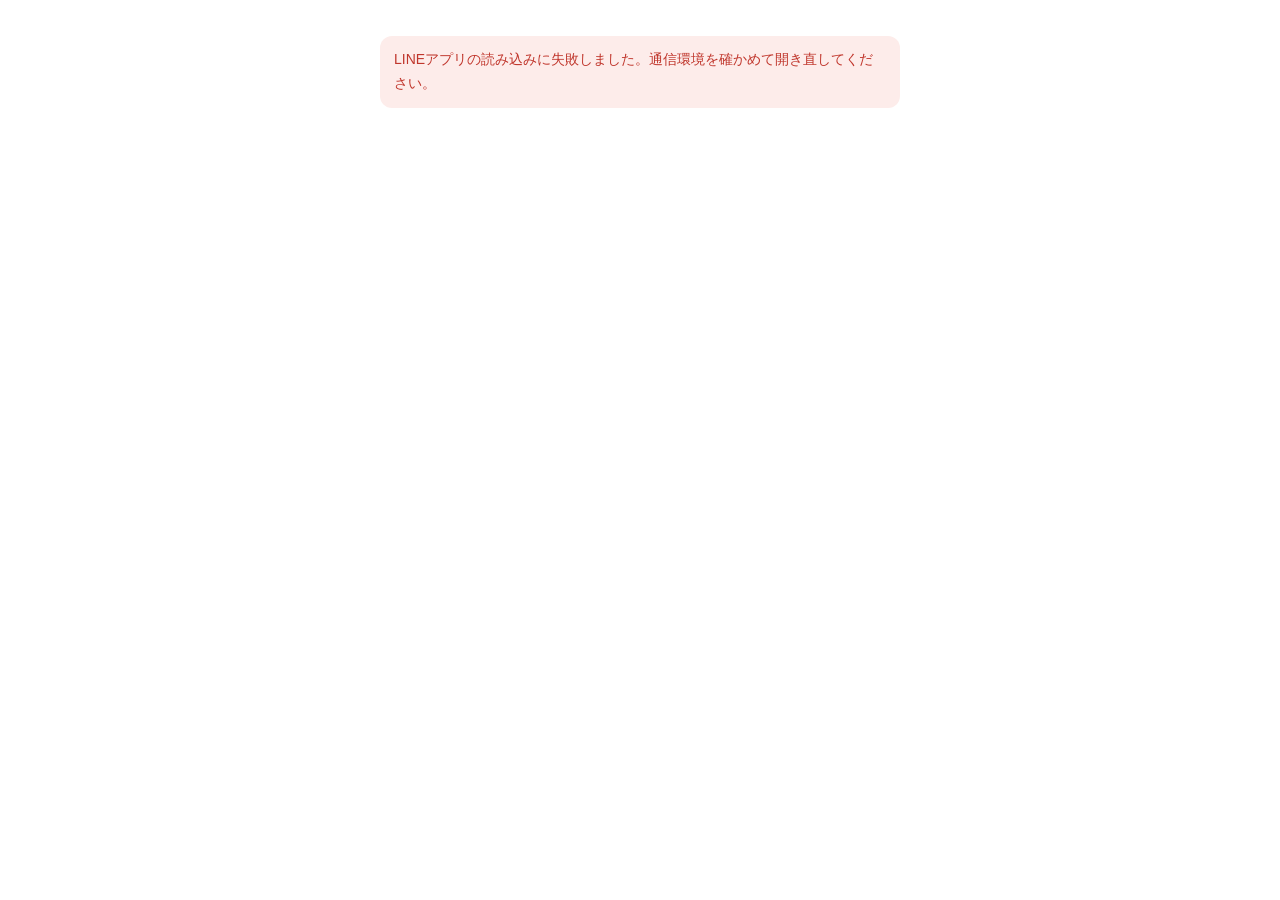
==== interview/index.html @ f0721039 "質問会の申込を「RVSS質問会（Zoom・20分）」のLP風・日時だけへ作り替え、面談フォームの冒頭文を直す 守屋 10/22「出してよい」。名称＝RVSS質問会（Zoom・20分）。入力は日時だけ（" ====
<!DOCTYPE html>
<html lang="ja">
<head>
<meta charset="utf-8">
<meta name="viewport" content="width=device-width, initial-scale=1, viewport-fit=cover">
<title>RVSS カジュアル面談の日程調整</title>
<link rel="stylesheet" href="../assets/common.css">
</head>
<body>
<div class="wrap">

  <div id="loading" class="loading">読み込んでいます…</div>
  <div id="boot-status" class="status" hidden></div>

  <div id="form-area" hidden>
    <h1>カジュアル面談の日程調整</h1>
    <p class="lead">ご都合のよい日時をお選びください。</p>

    <div class="field">
      <label for="name">氏名（ふりがな）<span class="req">必須</span></label>
      <input type="text" id="name" autocomplete="name" placeholder="やまだ たろう">
    </div>

    <div class="field">
      <label for="email">連絡先メールアドレス<span class="req">必須</span></label>
      <input type="email" id="email" autocomplete="email" inputmode="email" placeholder="example@gmail.com">
    </div>

    <div class="field">
      <label for="planDate">面談のご希望日程<span class="req">必須</span></label>
      <select id="planDate"><option value="">読み込んでいます…</option></select>
      <p class="note">面談は約30分です。オンライン（Zoom）で行います。</p>
    </div>

    <button id="submit" type="button">この日程で予約する</button>
    <div id="status" class="status" hidden></div>
  </div>

  <div id="done" class="done" hidden>
    <h2>カジュアル面談の<br>ご予約を受け付けました</h2>
    <p id="done-when"></p>
    <!-- ★2026-09-25 守屋＝申込が終わったら「カレンダー追加」と「Zoom」の2つのリンクを出す（合説の申込後と同じ形）。
         Zoom の URL は公開リポジトリに置かず、日程と一緒に GAS（doGet kind=面接 の zoom）から受け取る。
         取れなかったときはボタンごと出さず、下の一文で LINE の案内に寄せる（押せないボタンを見せない）。 -->
    <div class="done-links">
      <a id="cal-link" href="#" hidden>📅 Googleカレンダーに追加する<small>日時とZoomのURLが予定に入ります</small></a>
      <a id="zoom-link" href="#" hidden>💻 当日のZoomを開く<small>時間になったらここから入ってください</small></a>
    </div>
    <p id="done-note">当日のZoomリンクは、前日までにLINEでお送りします。<br>このページは閉じていただいて大丈夫です。</p>
  </div>

</div>

<script src="https://static.line-scdn.net/liff/edge/2/sdk.js"></script>
<!-- ★2026-09-29 情シス（井上さん）の訪問計測。#335 スレッドの手順どおり（watch の rvss-ondemand-visits と同じ型）。
     認証後のページ訪問を LINE userID で記録する。失敗しても申込・予約は止まらない。
     ★LINE のアクセストークンを情シスのサーバーへ渡すスクリプトなので、9/29 に中身を読んだ版に固定する（integrity）。
       情シスがスクリプトを更新したら、ここのハッシュを差し替えるまで計測だけ止まる（申込・予約は止まらない）。 -->
<script src="https://rvss-dx-ten.vercel.app/integrations/rvss-action-visits.js"
        integrity="sha384-bF87t8MAX1DVifpxK9/TfKPG757JY76E6FULbuWdrgOYCKdz3I5kXpXhimiy4AQ9"
        crossorigin="anonymous"></script>
<script src="../config.js?v=20261018.1"></script>
<script src="../assets/liff-common.js?v=20261018.1"></script>
<script src="../assets/journey-analytics.js?v=20261013.4"></script>
<script>
(function () {
  'use strict';
  var profile = null, src = 'unknown', sending = false;
  var journey = window.RVSSJourney ? window.RVSSJourney.create('interview') : { record: function () {}, identify: function () {}, state: function () {}, flush: function () {}, context: function () { return {}; }, id: function () { return ''; }, source: RVSS.readSrc };
  function inputState() {
    var name = document.getElementById('name').value.trim();
    var email = document.getElementById('email').value.trim();
    return { nameFilled: !!name, emailState: !email ? 'empty' : /^[^\s@]+@[^\s@]+\.[^\s@]+$/.test(email) ? 'valid' : 'invalid',
      dateFilled: !!document.getElementById('planDate').value, slot: document.getElementById('planDate').value };
  }
  ['name', 'email', 'planDate'].forEach(function (field) {
    var el = document.getElementById(field);
    el.addEventListener('focus', function () { journey.record('field_focus', Object.assign({ stage: 'input', field: field }, inputState())); });
    ['change', 'blur'].forEach(function (event) { el.addEventListener(event, function () {
      var state = inputState(); journey.state(state); journey.record('field_state', Object.assign({ stage: 'input', field: field }, state));
    }); });
  });

  /* ---------- REAL ROOKIES 当日の QR から開いたときだけ、題名と冒頭の文を変える（2026-09-29 守屋・Adness efab10d9） ----------
     QR＝https://liff.line.me/2011618269-t2d8nrIF?src=rr1017 。枠・入力項目・完了画面・予約の処理は通常と同じ（枠を二重に持たない）。
     公式LINE の一斉配信には載せない（当日の1on1で一緒に入力する動線だけ）。 */
  var entrySrc = journey.source();
  if (/^rr1017/i.test(entrySrc)) {
    document.title = 'RVSS REAL ROOKIES 参加者の方へ｜面談のご予約';
    document.querySelector('#form-area h1').textContent = 'REAL ROOKIES 参加者の方へ｜面談のご予約';
    document.querySelector('#form-area .lead').innerHTML = '本日の1on1の続きを、担当者との面談でお話しします。<br>この場で日程をお選びください。';
  }

  /* ---------- 情シスの訪問計測（2026-09-29） ----------
     認証（liff.init）より前に作る＝ログイン画面へ飛ぶ前の ?src= を保持するため。 */
  var rvssVisitTracker = null;
  try {
    rvssVisitTracker = window.RVSSActionVisits.createTracker({
      endpoint: 'https://rvss-dx-ten.vercel.app/api/liff/visit',
      formType: 'casual_meeting'
    });
  } catch (_) {
    console.warn('RVSS訪問計測を初期化できませんでした');
  }
  RVSS.boot({
    liffKey: 'interview',
    analytics: journey,
    entrySrc: entrySrc,
    // 外部ブラウザの初回ログインは、戻り先未指定だとsrcが消える。
    // 許可済みのsrcだけを同じ予約ページへ引き継ぐ。認証情報はURLへ転記しない。
    loginRedirectUri: window.location.origin + window.location.pathname + '?src=' + encodeURIComponent(entrySrc),
    onReady: function (p, s) {
      profile = p; src = s;
      journey.identify(p);
      // 認証・プロフィール取得の直後に訪問を記録（情シスの訪問計測・画面表示や申込を待たせない）
      if (rvssVisitTracker) {
        rvssVisitTracker.record(window.liff)
          .then(function (result) {
            if (!result.ok) console.warn('RVSS訪問計測に失敗しました', result.status);
          })
          .catch(function () { console.warn('RVSS訪問計測に失敗しました'); });
      }
      RVSS.show('form-area');
      var initialState = inputState(); journey.state(initialState);
      journey.record('form_visible', Object.assign({ stage: 'form', result: 'visible' }, initialState));
      // ★2026-09-26｜予約ページを開いたことを視聴ログへ残す（「開いたのに予約しなかった」を数えるため）。落ちても予約は止めない。
      if (p && p.userId) {
        RVSS.postToGas({ kind: 'watch', event: 'form', pct: '', src: s, lineUserId: p.userId,
          lineDisplayName: p.displayName || '', email: '' }).catch(function () {});
      }
      // 日程は「予定」タブの種別＝面接 を読む（2026-09-25 Daichi：画面上の呼び方は「カジュアル面談」、枠は面接のまま）
      journey.record('schedule_start', { stage: 'schedule' });
      RVSS.fillDates(document.getElementById('planDate'), '面接')
        .then(function (n) {
          journey.record(n ? 'schedule_ready' : 'schedule_empty', { stage: 'schedule', count: n,
            slotOptions: (RVSS.lastSchedule.items || []).map(function (x) { return x.value; }), scheduleVersion: RVSS.lastSchedule.updatedAt || '' });
          if (!n) {
            RVSS.setStatus('いま予約できる枠がありません。お手数ですがLINEでご連絡ください。', 'err');
            document.getElementById('submit').disabled = true;
          }
        })
        .catch(function () {
          journey.record('schedule_error', { stage: 'schedule', result: 'load_failed' });
          RVSS.setStatus('日程の読み込みに失敗しました。開き直すか、LINEでご連絡ください。', 'err');
          document.getElementById('submit').disabled = true;
        });
    }
  });

  /* 完了画面の2つのリンク。選んだ枠（"9/28(月) 22:00〜23:00"＋date=2026-09-28）から日本時間で予定を組む。 */
  function showDoneLinks(planDate) {
    var sch = RVSS.lastSchedule || {};
    var item = (sch.items || []).filter(function (x) { return x.value === planDate; })[0];
    var zoom = /^https:\/\/[a-z0-9.-]*zoom\.us\//i.test(sch.zoom || '') ? sch.zoom : '';
    document.getElementById('done-when').textContent = planDate + '（オンライン・Zoom）';
    var m = item && item.date && /(\d{1,2}):(\d{2})\s*[〜~～-]\s*(\d{1,2}):(\d{2})/.exec(item.label || item.value);
    if (m) {
      var ymd = item.date.replace(/-/g, '');
      var hm = function (h, mi) { return ('0' + h).slice(-2) + mi + '00'; };
      var cal = 'https://calendar.google.com/calendar/render?action=TEMPLATE'
        + '&text=' + encodeURIComponent('RVSS カジュアル面談')
        + '&dates=' + ymd + 'T' + hm(m[1], m[2]) + '/' + ymd + 'T' + hm(m[3], m[4])
        + '&ctz=Asia%2FTokyo'
        + '&details=' + encodeURIComponent('RVSSのメンバーとオンラインで話すカジュアル面談です。' + (zoom ? '\nZoom: ' + zoom : ''))
        + (zoom ? '&location=' + encodeURIComponent(zoom) : '');
      linkOut('cal-link', cal);
    }
    if (zoom) {
      linkOut('zoom-link', zoom);
      document.getElementById('done-note').innerHTML = '当日は上のZoomから入ってください。<br>このページは閉じていただいて大丈夫です。';
    }
  }
  // LINE の中のブラウザではなく、端末の既定ブラウザ（Zoom はアプリ）で開く
  function linkOut(id, url) {
    var a = document.getElementById(id);
    a.href = url; a.target = '_blank'; a.rel = 'noopener'; a.hidden = false;
    a.addEventListener('click', function (e) {
      if (window.liff && liff.isInClient && liff.isInClient()) { e.preventDefault(); liff.openWindow({ url: url, external: true }); }
    });
  }

  document.getElementById('submit').addEventListener('click', function () {
    if (sending) return;
    var name = document.getElementById('name').value.trim();
    var email = document.getElementById('email').value.trim();
    var planDate = document.getElementById('planDate').value;
    var state = inputState();
    journey.state(state); journey.record('submit_click', Object.assign({ stage: 'submit' }, state));

    if (!name) { journey.record('validation_error', Object.assign({ stage: 'input', field: 'name', result: 'required' }, state)); return RVSS.setStatus('氏名（ふりがな）を入力してください。', 'err'); }
    if (!/^[^\s@]+@[^\s@]+\.[^\s@]+$/.test(email)) { journey.record('validation_error', Object.assign({ stage: 'input', field: 'email', result: !email ? 'required' : 'format' }, state)); return RVSS.setStatus('メールアドレスの形式をご確認ください。', 'err'); }
    if (!planDate) { journey.record('validation_error', Object.assign({ stage: 'input', field: 'planDate', result: 'required' }, state)); return RVSS.setStatus('ご希望の日程を選んでください。', 'err'); }

    sending = true;
    var btn = document.getElementById('submit');
    btn.disabled = true; btn.textContent = '送信しています…';
    RVSS.setStatus('送信しています…', '');
    var attemptId = journey.id();
    journey.record('submit_attempt', Object.assign({ stage: 'submit', attemptId: attemptId }, state));

    RVSS.postToGas({
      kind: 'interview',
      name: name,
      email: email,
      interviewDate: planDate,
      planDate: planDate,
      src: src,
      lineUserId: (profile && profile.userId) || '',
      lineDisplayName: (profile && profile.displayName) || '',
      journeyContext: JSON.stringify(journey.context()),
      journeyAttemptId: attemptId
    }).then(function () {
      journey.record('transport_response', { stage: 'response', result: 'unconfirmed', attemptId: attemptId });
      RVSS.hide('form-area');
      showDoneLinks(planDate);
      RVSS.show('done');
      journey.record('confirmation_visible', { stage: 'response', result: 'unconfirmed', attemptId: attemptId });
    }).catch(function () {
      journey.record('transport_error', { stage: 'submit', result: 'no_response', attemptId: attemptId });
      sending = false;
      btn.disabled = false; btn.textContent = 'もう一度送る';
      RVSS.setStatus('送信を確認できませんでした。もう一度お試しください。それでも進まない場合はLINEでお知らせください。', 'err');
    });
  });
})();
</script>
</body>
</html>
---- assets/common.css ----
:root {
  --fg: #1c1c1e;
  --fg-sub: #6b6b70;
  --bg: #ffffff;
  --line: #e3e3e6;
  --accent: #06c755;      /* LINE グリーン */
  --accent-press: #05a648;
  --err: #c0362c;
  --ok: #1a7f37;
  --radius: 12px;
}

* { box-sizing: border-box; }

body {
  margin: 0;
  padding: 20px 18px 48px;
  font-family: -apple-system, BlinkMacSystemFont, "Hiragino Sans", "Noto Sans JP", sans-serif;
  font-size: 16px;              /* ★16px 未満にしない。iOS が入力時に画面を拡大する */
  line-height: 1.7;
  color: var(--fg);
  background: var(--bg);
  -webkit-text-size-adjust: 100%;
}

.wrap { max-width: 520px; margin: 0 auto; }

h1 {
  font-size: 20px;
  line-height: 1.5;
  margin: 0 0 6px;
}

.lead {
  margin: 0 0 22px;
  color: var(--fg-sub);
  font-size: 14px;
}

.field { margin-bottom: 18px; }

label {
  display: block;
  font-size: 14px;
  font-weight: 600;
  margin-bottom: 6px;
}

label .req {
  color: var(--err);
  font-weight: 400;
  margin-left: 4px;
  font-size: 12px;
}

input[type="text"],
input[type="email"],
input[type="tel"],
select,
textarea {
  width: 100%;
  padding: 12px 13px;
  font-size: 16px;
  font-family: inherit;
  color: var(--fg);
  background: #fff;
  border: 1px solid var(--line);
  border-radius: var(--radius);
  appearance: none;
}

select {
  background-image: url("data:image/svg+xml;utf8,<svg xmlns='http://www.w3.org/2000/svg' width='12' height='8'><path d='M1 1l5 5 5-5' fill='none' stroke='%236b6b70' stroke-width='1.6'/></svg>");
  background-repeat: no-repeat;
  background-position: right 14px center;
  padding-right: 36px;
}

input:focus, select:focus, textarea:focus {
  outline: none;
  border-color: var(--accent);
  box-shadow: 0 0 0 3px rgba(6, 199, 85, .15);
}

textarea { min-height: 96px; resize: vertical; }

button {
  width: 100%;
  padding: 15px;
  font-size: 16px;
  font-weight: 700;
  font-family: inherit;
  color: #fff;
  background: var(--accent);
  border: none;
  border-radius: var(--radius);
  cursor: pointer;
}
button:active { background: var(--accent-press); }
button[disabled] { background: #b9bcc0; cursor: default; }

.status {
  margin: 16px 0 0;
  padding: 12px 14px;
  border-radius: var(--radius);
  font-size: 14px;
  background: #f2f3f5;
}
.status.err { background: #fdecea; color: var(--err); }
.status.ok  { background: #e8f5ec; color: var(--ok); }

.done { text-align: center; padding: 40px 0; }
.done h2 { font-size: 19px; margin: 0 0 10px; }
.done p { color: var(--fg-sub); font-size: 14px; margin: 0; }

.loading { text-align: center; color: var(--fg-sub); padding: 48px 0; font-size: 14px; }

.note {
  font-size: 12.5px;
  color: var(--fg-sub);
  margin-top: 6px;
  line-height: 1.6;
}

/* 視聴ページ */
.player {
  position: relative;
  width: 100%;
  aspect-ratio: 16 / 9;
  background: #000;
  border-radius: var(--radius);
  overflow: hidden;
  margin-bottom: 16px;
}
.player iframe { position: absolute; inset: 0; width: 100%; height: 100%; border: 0; }

.countdown {
  display: flex;
  align-items: baseline;
  gap: 8px;
  padding: 12px 14px;
  border: 1px solid var(--line);
  border-radius: var(--radius);
  margin-bottom: 18px;
}
.countdown .label { font-size: 13px; color: var(--fg-sub); }
.countdown .value { font-size: 20px; font-weight: 700; font-variant-numeric: tabular-nums; }
.countdown.expired .value { color: var(--err); }

.bar { height: 6px; background: #edeef0; border-radius: 999px; overflow: hidden; margin-bottom: 6px; }
.bar > i { display: block; height: 100%; width: 0; background: var(--accent); transition: width .3s; }

/* 同意チェック（土曜定例の顔出し必須など） */
.agree {
  display: flex;
  align-items: flex-start;
  gap: 10px;
  padding: 14px;
  border: 1px solid var(--line);
  border-radius: var(--radius);
  margin-bottom: 18px;
  cursor: pointer;
}
.agree input[type="checkbox"] {
  width: 20px; height: 20px; margin: 1px 0 0;
  flex: 0 0 auto; accent-color: var(--accent);
}
.agree span { font-size: 14px; line-height: 1.6; }
.agree.on { border-color: var(--accent); background: #f2fbf5; }

/* 完了画面に出すリンク（Zoom・カレンダー） */
.done-links { margin-top: 24px; text-align: left; }
.done-links a {
  display: block;
  padding: 13px 14px;
  border: 1px solid var(--line);
  border-radius: var(--radius);
  margin-bottom: 10px;
  color: var(--fg);
  text-decoration: none;
  font-size: 14.5px;
}
.done-links a small { display: block; color: var(--fg-sub); font-size: 12.5px; margin-top: 3px; }

[hidden] { display: none !important; }

/* ============================================================
 * イベント申込（REAL ROOKIES 10/17）
 *   ★ヘッダー画像はリーフレットそのもの。何のイベントかを文字で読ませる前に見せる。
 * ========================================================== */
.hero {
  /* body の padding（20px 18px）を打ち消して、画像だけ画面の端まで出す */
  margin: -20px -18px 18px;
}
.hero img { display: block; width: 100%; height: auto; }

.info {
  border: 1px solid var(--line);
  border-radius: var(--radius);
  padding: 14px 15px;
  margin: 0 0 22px;
  font-size: 14px;
}
.info dl { margin: 0; display: grid; grid-template-columns: auto 1fr; gap: 7px 12px; }
.info dt { color: var(--fg-sub); font-size: 13px; white-space: nowrap; }
.info dd { margin: 0; }
.info .info-note { margin: 10px 0 0; font-size: 12.5px; color: var(--fg-sub); line-height: 1.6; }

/* 分岐で出す項目（紹介者名）。出入りが分かるように左に線を出す。 */
.branch {
  border-left: 3px solid var(--accent);
  padding-left: 12px;
  margin-left: 1px;
}
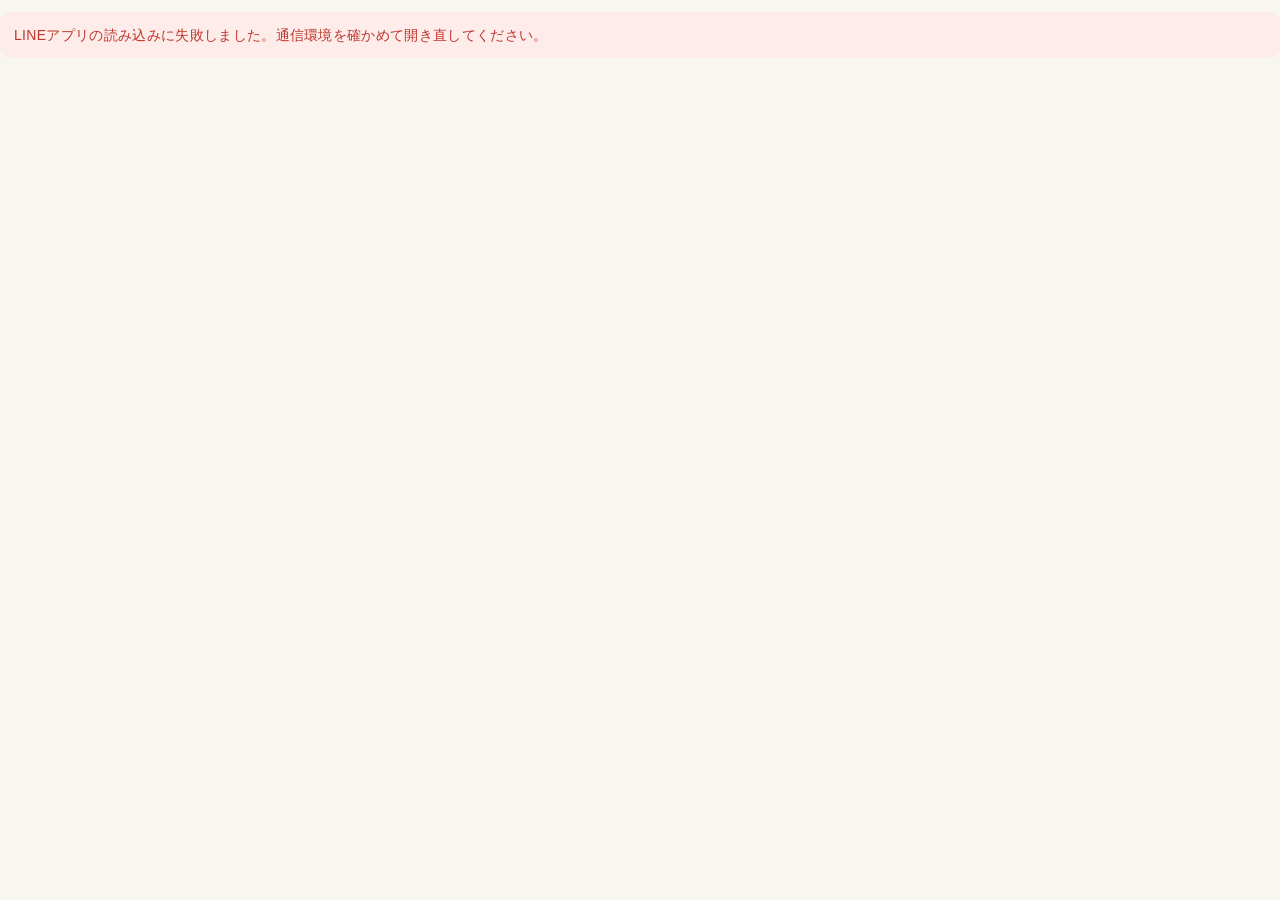
==== commit a9044156: "面談ページ（/interview/）をLP風に作り直す：写真・誰向けか・Zoom約30分・面談までの流れ・よくある質問・予約フォーム・紹介動画の入口。見た目は視聴ページの lp.css を共用し、文は" ====
--- a/interview/index.html
+++ b/interview/index.html
@@ -3,50 +3,126 @@
 <head>
 <meta charset="utf-8">
 <meta name="viewport" content="width=device-width, initial-scale=1, viewport-fit=cover">
-<title>RVSS カジュアル面談の日程調整</title>
+<title>RVSS カジュアル面談の予約</title>
 <link rel="stylesheet" href="../assets/common.css">
+<!-- ★2026-10-25 LP化（守屋さん 10/24「面談フォームだけ寂しいのでLP風に」・構成B＝動画は下、視聴ページから来た人には出さない・Adness f1faaa62）。
+     見た目は視聴ページの lp.css をそのまま使う（2つのページの色・ボタン・流れ・よくある質問をそろえる）。文は視聴ページで確かめ済みのものだけ。 -->
+<link rel="stylesheet" href="../watch/lp.css?v=20261025.1">
+<style>
+body{padding:0}
+.gk-hero{padding:0 0 28px}
+.gk-photo{aspect-ratio:16/10;overflow:hidden}
+.gk-photo img{object-position:50% 45%}
+.gk-hero h1{margin:0;font-size:clamp(26px,8vw,32px);line-height:1.38;font-weight:800;letter-spacing:.01em}
+.gk-book{padding:32px var(--pad) 36px;scroll-margin-top:12px}
+.gk-book h2,.gk-video h2{margin:0 0 16px;font-size:clamp(21px,6.4vw,25px);line-height:1.5;font-weight:800}
+.gk-book .field{margin-bottom:18px}
+.gk-book label{font-size:15px;font-weight:700}
+.gk-book input,.gk-book select{background:#fff;border-color:var(--line);font-size:16px}
+#submit{display:block;width:100%;min-height:60px;margin-top:8px;border:0;border-radius:999px;background:var(--action);color:#fff;font-size:18px;font-weight:800;letter-spacing:.04em;box-shadow:0 4px 0 var(--action-shadow)}
+#submit:active{transform:translateY(3px);box-shadow:0 1px 0 var(--action-shadow)}
+#submit:disabled{opacity:.6}
+.gk-video{padding:32px var(--pad) 36px;border-top:1px solid var(--line)}
+.gk-video p:not(.kicker){margin:0 0 14px;font-size:15px;line-height:1.8;color:var(--sub)}
+.gk-video .player{display:block}
+.gk-video .btn-secondary{margin-top:14px}
+.foot{padding-bottom:40px}
+.faq .sub-link{display:inline-block;margin-top:6px;font-weight:700;text-decoration:underline}
+.done{padding:40px var(--pad)}
+.loading{padding:40px var(--pad)}
+</style>
 </head>
 <body>
-<div class="wrap">
+<div class="wrap" style="max-width:none">
 
   <div id="loading" class="loading">読み込んでいます…</div>
   <div id="boot-status" class="status" hidden></div>
 
   <div id="form-area" hidden>
-    <h1>カジュアル面談の日程調整</h1>
-    <p class="lead">ご都合のよい日時をお選びください。</p>
-
-    <div class="field">
-      <label for="name">氏名（ふりがな）<span class="req">必須</span></label>
-      <input type="text" id="name" autocomplete="name" placeholder="やまだ たろう">
-    </div>
-
-    <div class="field">
-      <label for="email">連絡先メールアドレス<span class="req">必須</span></label>
-      <input type="email" id="email" autocomplete="email" inputmode="email" placeholder="example@gmail.com">
-    </div>
-
-    <div class="field">
-      <label for="planDate">面談のご希望日程<span class="req">必須</span></label>
-      <select id="planDate"><option value="">読み込んでいます…</option></select>
-      <p class="note">面談は約30分です。オンライン（Zoom）で行います。</p>
-    </div>
-
-    <button id="submit" type="button">この日程で予約する</button>
-    <div id="status" class="status" hidden></div>
+    <header class="top"><img class="logo-img" src="../watch/lp/rvss-logo.png" alt="REAL VALUE STUDENTS" width="128" height="64"></header>
+    <main>
+      <!-- 1画面目：誰向けか・何をするか・時間と形式・予約ボタン（下のフォームへ） -->
+      <section class="gk-hero" aria-labelledby="title">
+        <figure class="gk-photo"><img src="../watch/lp/discuss.jpg" alt="スクリーンを見ながら話し合うRVSSのメンバー"></figure>
+        <div class="hero-copy">
+          <p class="kicker">入会を希望する方へ</p>
+          <h1 id="title"><span class="ph">カジュアル面談の</span><span class="ph">予約</span></h1>
+        </div>
+        <div class="hero-body">
+          <p class="lead" id="lead"><span class="ph">これまで取り組んできたことや、</span><span class="ph">RVSSでやってみたいことを</span><span class="ph">伺います。</span></p>
+          <ul class="facts"><li>Zoom・約30分</li><li>ZoomのURLはLINEで届きます</li></ul>
+          <div class="cta-group">
+            <a class="btn-primary" href="#book" data-jump="hero"><span>日時を選ぶ</span><span class="arrow" aria-hidden="true">↓</span></a>
+          </div>
+        </div>
+      </section>
+
+      <!-- 予約から当日まで（視聴ページの面談の案内と同じ3段） -->
+      <section class="interview" aria-labelledby="flow-title">
+        <p class="kicker">予約から当日まで</p>
+        <h2 id="flow-title">面談までの流れ</h2>
+        <ol class="flow" aria-label="面談までの流れ">
+          <li><span class="step">1</span><div><b>日時を選んで予約</b><span class="ph">このページの下で、</span><span class="ph">お名前・メール・日時を</span><span class="ph">入れるだけです。</span></div></li>
+          <li><span class="step">2</span><div><b>LINEで確認が届く</b><span class="ph">ZoomのURLも届きます。</span><span class="ph">前日と当日にも</span><span class="ph">お知らせします。</span></div></li>
+          <li><span class="step">3</span><div><b>当日、Zoomで約30分</b><span class="ph">時間になったら、</span><span class="ph">届いたリンクから</span><span class="ph">入ってください。</span></div></li>
+        </ol>
+      </section>
+
+      <!-- よくある質問：予約の直前に、事実で不安を外す（視聴ページと同じ答え） -->
+      <section class="faq" aria-labelledby="faq-title">
+        <p class="kicker">よくある質問</p>
+        <h2 id="faq-title">予約する前に</h2>
+        <details class="gk-not-watched"><summary><span class="ph">動画を見ていなくても</span><span class="ph">予約できますか？</span></summary><p><span class="ph">はい。</span><span class="ph">このページから予約できます。</span><span class="ph">RVSSの活動を約6分にまとめた動画は、</span><span class="ph">このページのいちばん下から見られます。</span></p></details>
+        <details><summary><span class="ph">予約したあとは、</span><span class="ph">どうなりますか？</span></summary><p><span class="ph">LINEで確認のメッセージが届き、</span><span class="ph">ZoomのURLも</span><span class="ph">そこでお送りします。</span><span class="ph">前日と当日にも</span><span class="ph">LINEでお知らせします。</span></p></details>
+        <details><summary>都合が悪くなったときは？</summary><p><span class="ph">届いたLINEに</span><span class="ph">返信してください。</span></p></details>
+        <details><summary><span class="ph">カジュアル面談と</span><span class="ph">RVSS質問会の違いは？</span></summary><p><span class="ph">カジュアル面談は、</span><span class="ph">入会を希望する方向けの</span><span class="ph">Zoomで約30分の場です。</span><span class="ph">RVSS質問会は、</span><span class="ph">入会を迷っている方向けの</span><span class="ph">20分の場。</span><br><span class="ph">活動の内容や雰囲気を</span><span class="ph">質問できて、</span><span class="ph">申込は日時を選ぶだけです。</span><br><a class="sub-link" href="#" data-kouryu="faq">RVSS質問会の日時を選ぶ</a></p></details>
+      </section>
+
+      <!-- 予約フォーム（項目は今までどおり3つ。id は変えない＝記録と送信の処理がそのまま動く） -->
+      <section class="gk-book" id="book" aria-labelledby="book-title">
+        <p class="kicker">予約</p>
+        <h2 id="book-title">日時を選んで予約</h2>
+        <div class="field">
+          <label for="name">氏名（ふりがな）<span class="req">必須</span></label>
+          <input type="text" id="name" autocomplete="name" placeholder="やまだ たろう">
+        </div>
+        <div class="field">
+          <label for="email">連絡先メールアドレス<span class="req">必須</span></label>
+          <input type="email" id="email" autocomplete="email" inputmode="email" placeholder="example@gmail.com">
+        </div>
+        <div class="field">
+          <label for="planDate">面談のご希望日程<span class="req">必須</span></label>
+          <select id="planDate"><option value="">読み込んでいます…</option></select>
+          <p class="note">面談は約30分です。オンライン（Zoom）で行います。</p>
+        </div>
+        <button id="submit" type="button">この日程で予約する</button>
+        <div id="status" class="status" hidden></div>
+      </section>
+
+      <!-- 動画はいちばん下。視聴ページのボタンから来た人（via=od）には出さない（もう見ている） -->
+      <section class="gk-video gk-not-watched" aria-labelledby="video-title">
+        <p class="kicker">予約の前に見たい方へ</p>
+        <h2 id="video-title">RVSSの紹介動画（約6分）</h2>
+        <p><span class="ph">どんな団体で、</span><span class="ph">どんな活動をしているかを</span><span class="ph">まとめた動画です。</span></p>
+        <a class="player facade" href="#" data-watch="poster" aria-label="紹介動画を見る"><img class="poster" src="../watch/lp/video-poster.jpg" alt="紹介動画の一場面。活動写真が並んでいる" loading="lazy"><span class="play-btn" aria-hidden="true"><span class="tri"></span></span><span class="play-label">約6分</span></a>
+        <a class="btn-secondary" href="#" data-watch="button"><span>動画を見る</span><span class="arrow" aria-hidden="true">→</span></a>
+      </section>
+
+      <footer class="foot"><img class="logo-img" src="../watch/lp/rvss-logo.png" alt="REAL VALUE STUDENTS" width="128" height="64"></footer>
+    </main>
   </div>
 
   <div id="done" class="done" hidden>
     <h2>カジュアル面談の<br>ご予約を受け付けました</h2>
     <p id="done-when"></p>
     <!-- ★2026-09-25 守屋＝申込が終わったら「カレンダー追加」と「Zoom」の2つのリンクを出す（合説の申込後と同じ形）。
-         Zoom の URL は公開リポジトリに置かず、日程と一緒に GAS（doGet kind=面接 の zoom）から受け取る。
-         取れなかったときはボタンごと出さず、下の一文で LINE の案内に寄せる（押せないボタンを見せない）。 -->
+         ★2026-10-24 セキュリティ点検①｜GAS は Zoom を返さなくなった（日程の窓口は誰でも呼べるため）。
+         Zoom は予約直後の確認LINEで本人にだけ届く。Zoom のボタンは出ず、下の一文で LINE の案内に寄せる。 -->
     <div class="done-links">
-      <a id="cal-link" href="#" hidden>📅 Googleカレンダーに追加する<small>日時とZoomのURLが予定に入ります</small></a>
+      <a id="cal-link" href="#" hidden>📅 Googleカレンダーに追加する<small>日時が予定に入ります</small></a>
       <a id="zoom-link" href="#" hidden>💻 当日のZoomを開く<small>時間になったらここから入ってください</small></a>
     </div>
-    <p id="done-note">当日のZoomリンクは、前日までにLINEでお送りします。<br>このページは閉じていただいて大丈夫です。</p>
+    <p id="done-note">ZoomのURLは、このあとLINEでお送りします。<br>このページは閉じていただいて大丈夫です。</p>
   </div>
 
 </div>
@@ -60,7 +136,7 @@
         integrity="sha384-bF87t8MAX1DVifpxK9/TfKPG757JY76E6FULbuWdrgOYCKdz3I5kXpXhimiy4AQ9"
         crossorigin="anonymous"></script>
 <script src="../config.js?v=20261018.1"></script>
-<script src="../assets/liff-common.js?v=20261018.1"></script>
+<script src="../assets/liff-common.js?v=20261024.1"></script>
 <script src="../assets/journey-analytics.js?v=20261013.4"></script>
 <script>
 (function () {
@@ -91,6 +167,34 @@
     document.querySelector('#form-area .lead').innerHTML = '本日の1on1の続きを、担当者との面談でお話しします。<br>この場で日程をお選びください。';
   }
 
+  /* ---------- 2026-10-25 LP化：視聴ページのボタンから来た人（via=od）には動画の入口と「動画を見ていなくても」を出さない ----------
+     via は src と同じく liff.state に畳まれて届くことがあるので、同じ読み方をする。 */
+  function readParam(name) {
+    var q = new URLSearchParams(window.location.search), state = q.get('liff.state');
+    if (state) { try { var inner = new URLSearchParams(state.indexOf('?') >= 0 ? state.slice(state.indexOf('?')) : ''); if (inner.get(name)) return inner.get(name); } catch (e) {} }
+    return q.get(name) || '';
+  }
+  var VIA = readParam('via') === 'od' ? 'od' : '';
+  var PREVIEW = readParam('preview') === '1';
+  // od_m1〜（オンデマンド後のLINE）と rr1017_od は、動画を見終えた人へ送るリンク
+  if (VIA || /^od_|_od$/i.test(entrySrc)) document.querySelectorAll('.gk-not-watched').forEach(function (el) { el.hidden = true; });
+  // 「日時を選ぶ」は下の予約フォームへ送る
+  document.querySelectorAll('[data-jump]').forEach(function (a) {
+    a.addEventListener('click', function (e) {
+      e.preventDefault();
+      document.getElementById('book').scrollIntoView({ behavior: 'smooth', block: 'start' });
+    });
+  });
+  // 動画の入口（視聴ページ）と質問会の入口。流入元はそのまま引き継ぐ。押した記録は取らない（journey の許可リストに無い＝数えるなら足す）
+  function goLiff(key, e) {
+    e.preventDefault();
+    var id = ((window.RVSS_CONFIG || {}).LIFF_IDS || {})[key];
+    if (!id || PREVIEW) return;
+    location.href = 'https://liff.line.me/' + id + '?src=' + encodeURIComponent(src === 'unknown' ? entrySrc : src);
+  }
+  document.querySelectorAll('[data-watch]').forEach(function (a) { a.addEventListener('click', function (e) { goLiff('watch', e); }); });
+  document.querySelectorAll('[data-kouryu]').forEach(function (a) { a.addEventListener('click', function (e) { goLiff('kouryu', e); }); });
+
   /* ---------- 情シスの訪問計測（2026-09-29） ----------
      認証（liff.init）より前に作る＝ログイン画面へ飛ぶ前の ?src= を保持するため。 */
   var rvssVisitTracker = null;
@@ -102,13 +206,19 @@
   } catch (_) {
     console.warn('RVSS訪問計測を初期化できませんでした');
   }
-  RVSS.boot({
+  /* 確認用（?preview=1）：LINEにつながず、見本の日程で画面だけ出す。送信もしない */
+  if (PREVIEW) {
+    RVSS.hide('loading'); RVSS.show('form-area');
+    var sel = document.getElementById('planDate');
+    sel.innerHTML = '<option value="">日程を選んでください</option><option>10/26(月) 22:00〜22:30</option><option>10/29(木) 22:00〜22:30</option>';
+    RVSS.lastSchedule = { items: [] };
+  } else RVSS.boot({
     liffKey: 'interview',
     analytics: journey,
     entrySrc: entrySrc,
     // 外部ブラウザの初回ログインは、戻り先未指定だとsrcが消える。
     // 許可済みのsrcだけを同じ予約ページへ引き継ぐ。認証情報はURLへ転記しない。
-    loginRedirectUri: window.location.origin + window.location.pathname + '?src=' + encodeURIComponent(entrySrc),
+    loginRedirectUri: window.location.origin + window.location.pathname + '?src=' + encodeURIComponent(entrySrc) + (VIA ? '&via=' + VIA : ''),
     onReady: function (p, s) {
       profile = p; src = s;
       journey.identify(p);
@@ -191,6 +301,7 @@
     if (!/^[^\s@]+@[^\s@]+\.[^\s@]+$/.test(email)) { journey.record('validation_error', Object.assign({ stage: 'input', field: 'email', result: !email ? 'required' : 'format' }, state)); return RVSS.setStatus('メールアドレスの形式をご確認ください。', 'err'); }
     if (!planDate) { journey.record('validation_error', Object.assign({ stage: 'input', field: 'planDate', result: 'required' }, state)); return RVSS.setStatus('ご希望の日程を選んでください。', 'err'); }
 
+    if (PREVIEW) { RVSS.hide('form-area'); document.getElementById('done-when').textContent = planDate + '（オンライン・Zoom）'; RVSS.show('done'); return; }
     sending = true;
     var btn = document.getElementById('submit');
     btn.disabled = true; btn.textContent = '送信しています…';
--- a/watch/lp.css
+++ b/watch/lp.css
@@ -0,0 +1,383 @@
+/* v5：見出しも本文もゴシック1書体に揃え、文字の大小差を2倍程度に収める。冒頭は動画まで詰めて、写真は次の画面の頭から見せる。
+   並び＝動画と面談の申込 → 団体の説明 → 活動の場面 → 質問会（中盤・色面を変える） → 面談の案内 → 末尾。 */
+:root{
+  --paper:#f8f6f0; --ink:#182d3b; --sub:#4a5a66; --gold:#b8892f; --line:#182d3b1f;
+  --pad:20px;
+}
+*{box-sizing:border-box}
+html{-webkit-text-size-adjust:100%}
+body{margin:0;background:var(--paper);color:var(--ink);
+  font-family:"Noto Sans JP","Hiragino Sans","Hiragino Kaku Gothic ProN","Yu Gothic",Meiryo,sans-serif;
+  font-size:15px;line-height:1.75;letter-spacing:.02em;-webkit-font-smoothing:antialiased}
+a{color:inherit;text-decoration:none;-webkit-tap-highlight-color:transparent}
+img{display:block;width:100%;height:100%;object-fit:cover}
+figure{margin:0}
+/* 改行は意味の切れ目だけで起こす（語の途中で折り返さない） */
+.ph{display:inline-block}
+
+.preview-note{display:none;margin:0;padding:5px 12px;font-size:10px;line-height:1.6;text-align:center;letter-spacing:.04em;background:#e6e4dc;color:var(--sub)}
+
+.top{display:flex;align-items:center;height:48px;padding:0 var(--pad);border-bottom:1px solid var(--line)}
+.logo{font:900 22px/1 Arial,"Noto Sans JP",sans-serif;letter-spacing:-.06em;display:flex;align-items:baseline;gap:9px}
+.logo small{font:700 8px/1 Arial,sans-serif;letter-spacing:.06em}
+
+/* 1画面目 */
+.hero{padding:22px var(--pad) 28px}
+.hero h1{margin:0;font-size:clamp(26px,8vw,32px);line-height:1.38;font-weight:800;letter-spacing:.01em}
+.lead{margin:10px 0 0;font-size:15px;line-height:1.75;color:var(--sub)}
+
+.meta{display:flex;justify-content:space-between;align-items:baseline;gap:10px;margin:18px 0 8px;font-size:12px;line-height:1.5;color:var(--sub)}
+.meta b{font-size:13px;color:var(--ink);font-variant-numeric:tabular-nums;letter-spacing:.04em}
+.player{position:relative;aspect-ratio:16/9;background:#0b1b28;border-radius:10px;overflow:hidden}
+.player iframe{position:absolute;inset:0;width:100%;height:100%;border:0}
+.bar{height:3px;margin:8px 0 0;background:#182d3b14;border-radius:3px;overflow:hidden}
+.bar i{display:block;width:0;height:100%;background:var(--gold)}
+
+.cta{display:flex;align-items:center;justify-content:space-between;gap:12px;margin-top:14px;min-height:64px;padding:12px 18px 12px 20px;
+  background:var(--ink);color:#fff;border-radius:10px;font-size:16px;font-weight:700;line-height:1.4;transition:transform .15s}
+.cta small{display:block;margin-bottom:3px;font-size:12px;font-weight:500;color:#d6dee2;letter-spacing:.04em}
+.cta-arrow{flex:0 0 36px;height:36px;display:grid;place-items:center;border:1px solid #ffffff59;border-radius:50%;font-size:18px;font-weight:400}
+.cta-note{margin:8px 2px 0;font-size:13px;line-height:1.7;color:var(--sub)}
+
+.sub-link{display:flex;align-items:center;justify-content:space-between;gap:12px;margin-top:16px;padding:14px 4px 4px;border-top:1px solid var(--line);
+  font-size:14px;font-weight:500;line-height:1.6}
+.sub-link>span:last-child{flex:0 0 auto;font-size:16px}
+.tapped{transform:scale(.98);opacity:.85}
+
+/* 2画面目 */
+.about{padding:0 0 40px;border-top:1px solid var(--line)}
+.about-main{aspect-ratio:3/2;overflow:hidden}
+.about-main img{object-position:45% 50%}
+.about-text{padding:24px var(--pad) 0}
+.kicker{margin:0 0 8px;font-size:13px;font-weight:700;color:var(--gold);letter-spacing:.06em}
+.about h2{margin:0;font-size:clamp(21px,6.4vw,25px);line-height:1.5;font-weight:800;letter-spacing:.01em}
+.about-text p:not(.kicker){margin:12px 0 0;font-size:15px;line-height:1.85;color:var(--ink)}
+.about-pair{display:grid;grid-template-columns:1fr 1fr;gap:10px;padding:22px var(--pad) 0}
+.about-pair img{aspect-ratio:4/3;border-radius:6px}
+.about-pair figcaption{margin-top:6px;font-size:12px;line-height:1.6;color:var(--sub)}
+.about-pair figure:first-child img{object-position:60% 50%}
+
+/* 活動の場面 */
+.scenes{padding:44px 0 8px;border-top:1px solid var(--line)}
+.section-head{padding:0 var(--pad)}
+.scenes h2,.qa-band h2,.interview h2,.closing h2{margin:0;font-size:clamp(21px,6.4vw,25px);line-height:1.5;font-weight:800;letter-spacing:.01em}
+.scene{margin-top:28px}
+.scene figure{aspect-ratio:16/10;overflow:hidden}
+.scene:nth-of-type(even) figure{margin-left:var(--pad)}
+.scene:nth-of-type(odd) figure{margin-right:var(--pad)}
+.scene figure img[src*="outreach"]{object-position:50% 30%}
+.scene-text{padding:16px var(--pad) 0}
+.scene-no{display:flex;align-items:baseline;gap:10px;margin:0 0 4px;font-size:13px;font-weight:700;color:var(--gold);letter-spacing:.06em}
+.scene-no span{font:700 12px/1 Arial,sans-serif;letter-spacing:.08em;color:var(--sub)}
+.scene h3{margin:0;font-size:19px;line-height:1.5;font-weight:700}
+.scene-text p:not(.scene-no){margin:6px 0 0;font-size:15px;line-height:1.8}
+.photo-note{margin:18px var(--pad) 0;font-size:12px;color:var(--sub)}
+
+/* 中盤：質問会（色面を変えて、面談とは別の場だと見分けられるように） */
+.qa-band{margin-top:40px;padding:36px var(--pad) 40px;background:var(--ink);color:#fff}
+.qa-band .kicker{color:#d9b56a}
+.qa-band>p:not(.kicker){margin:12px 0 0;font-size:15px;line-height:1.85;color:#e3e9ec}
+.facts{display:flex;flex-wrap:wrap;gap:8px;margin:16px 0 0;padding:0;list-style:none}
+.facts li{padding:4px 12px;border:1px solid var(--line);border-radius:999px;font-size:13px;line-height:1.6}
+.qa-band .facts li{border-color:#ffffff40}
+.btn-light{display:flex;align-items:center;justify-content:space-between;gap:12px;margin-top:20px;min-height:58px;padding:12px 20px;
+  background:var(--paper);color:var(--ink);border-radius:10px;font-size:16px;font-weight:700;transition:transform .15s}
+
+/* 面談の案内 */
+.interview{padding:44px var(--pad) 44px}
+.interview>p:not(.kicker):not(.cta-note){margin:12px 0 0;font-size:15px;line-height:1.85}
+.interview .cta{margin-top:20px}
+
+/* 末尾 */
+.closing{border-top:1px solid var(--line)}
+.closing figure{aspect-ratio:4/3;overflow:hidden}
+.closing figure img{object-position:50% 40%}
+.closing-text{padding:28px var(--pad) 44px}
+.closing .cta{margin-top:18px}
+
+.foot{padding:28px var(--pad) 120px;border-top:1px solid var(--line)}
+.foot p{margin:12px 0 0;font-size:12px;color:var(--sub)}
+
+/* 下に出る申込バー */
+.dock{position:fixed;left:12px;right:12px;bottom:calc(12px + env(safe-area-inset-bottom));z-index:20;display:flex;align-items:center;gap:12px;
+  padding:8px 8px 8px 16px;background:#f8f6f0f5;border:1px solid #182d3b26;border-radius:14px;box-shadow:0 6px 24px #10293524;backdrop-filter:blur(8px)}
+.dock[hidden]{display:none}
+.dock-text{font-size:12px;font-weight:700;line-height:1.5;white-space:nowrap}
+.dock-text small{display:block;font-size:12px;font-weight:400;color:var(--sub)}
+.dock a{flex:1;display:grid;place-items:center;min-height:48px;padding:0 12px;background:var(--ink);color:#fff;border-radius:10px;font-size:14px;font-weight:700;text-align:center;line-height:1.4}
+
+@media(max-width:340px){
+  :root{--pad:16px}
+  .lead{font-size:14px}
+  .cta{font-size:15px;padding-left:16px}
+  .cta-note,.sub-link{font-size:13px}
+  .about-text p:not(.kicker){font-size:14px}
+  .scene-text p:not(.scene-no),.qa-band>p:not(.kicker),.interview>p:not(.kicker):not(.cta-note){font-size:14px}
+  .btn-light{font-size:15px}
+  .dock{gap:8px;padding-left:12px}
+  .dock a{font-size:13px;padding:0 8px}
+}
+
+/* ===== v6：冒頭と活動の場面だけをクリエイティブ優先で作り直す（書体・文字の大きさ・並びは v5 のまま） ===== */
+:root{--gold-light:#ead39a}
+
+/* 冒頭：3枚の写真を組んだ一枚絵に、見出しの紙片を重ねる */
+.hero{padding:0 0 28px}
+.mosaic{display:grid;grid-template-columns:60fr 40fr;gap:3px;height:clamp(172px,53vw,214px);background:var(--paper)}
+.m{position:relative;margin:0;overflow:hidden;background:#d9d5ca}
+.m img{position:absolute;inset:0}
+.m .alt{opacity:0}
+.m1 img{object-position:46% 40%}
+.m2 img{object-position:72% 30%}
+.m2 .alt{object-position:50% 68%}
+.hero-copy{position:relative;z-index:2;margin:-46px 48px 0 0;padding:16px var(--pad) 0;background:var(--paper)}
+.hero-copy::before{content:"";position:absolute;left:var(--pad);top:0;width:36px;height:3px;background:var(--gold)}
+.mark{background:linear-gradient(transparent 64%,var(--gold-light) 64%,var(--gold-light) 94%,transparent 94%)}
+.hero-body{padding:0 var(--pad)}
+.hero-body .lead{margin-top:10px}
+.about-main img{object-position:50% 82%}
+
+/* 活動の場面：縦長の写真＋大きな番号のカードを横にめくる */
+.scenes{padding:44px 0 8px}
+.scene-track{display:flex;gap:16px;margin-top:22px;padding:6px var(--pad) 14px;overflow-x:auto;scroll-snap-type:x mandatory;scroll-padding-inline:var(--pad);scrollbar-width:none;-webkit-overflow-scrolling:touch}
+.scene-track::-webkit-scrollbar{display:none}
+/* 最後のカードも左端にそろえて止まるよう、右に余白を足す（前のカードの文字が左に残らないように） */
+.scene-track::after{content:"";flex:0 0 calc(22% - 16px)}
+.scene-track:focus-visible{outline:3px solid var(--gold);outline-offset:-3px}
+.scene{flex:0 0 78%;margin:0;scroll-snap-align:start;position:relative}
+.scene figure{position:relative;margin:0 10px 0 0;aspect-ratio:4/5}
+.scene:nth-of-type(odd) figure,.scene:nth-of-type(even) figure{margin-left:0;margin-right:10px;overflow:visible}
+.scene figure::before{content:"";position:absolute;inset:10px -10px -10px 10px;border-radius:4px}
+.s1 figure::before{background:var(--gold-light)}
+.s2 figure::before{background:var(--ink)}
+.s3 figure::before{background:var(--gold)}
+.scene .photo{position:absolute;inset:0;overflow:hidden;border-radius:4px}
+.s1 .photo img{object-position:30% 50%}
+.s2 .photo img{object-position:92% 50%}
+.s3 .photo img{object-position:30% 50%}
+.scene-num{position:absolute;left:-2px;bottom:-30px;z-index:2;font:900 68px/1 Arial,"Noto Sans JP",sans-serif;letter-spacing:-.04em;color:var(--paper);-webkit-text-stroke:2px var(--ink);paint-order:stroke fill}
+.scene-text{padding:40px 4px 0 0}
+.scene-no{display:block;margin:0 0 4px}
+.scene-nav{display:flex;align-items:center;gap:14px;margin:6px var(--pad) 0}
+.dots{display:flex;gap:6px;flex:1}
+.dots i{display:block;height:3px;flex:1;max-width:48px;background:#182d3b26;border-radius:2px;transition:background .3s}
+.dots i.on{background:var(--ink)}
+.count{font:700 13px/1 Arial,sans-serif;color:var(--sub);letter-spacing:.06em}
+.count b{color:var(--ink)}
+.arrows{display:flex;gap:8px}
+.arrows button{width:42px;height:42px;display:grid;place-items:center;border:1px solid #182d3b40;border-radius:50%;background:transparent;color:var(--ink);font-size:17px;cursor:pointer}
+.arrows button:disabled{opacity:.3;cursor:default}
+.arrows button:focus-visible{outline:3px solid var(--gold);outline-offset:2px}
+.photo-note{margin-top:16px}
+
+/* 動き（動きを減らす設定の端末では止める） */
+@media (prefers-reduced-motion:no-preference){
+  .m{animation:tile-in .9s cubic-bezier(.2,.7,.2,1) both}
+  .m2{animation-delay:.14s}
+  .m img:not(.alt){animation:slow-zoom 14s ease-in-out infinite alternate}
+  .m .alt{animation:swap 15s ease-in-out infinite;animation-delay:4s}
+  .hero-copy{animation:rise .8s cubic-bezier(.2,.7,.2,1) .3s both}
+  .scenes .scene{opacity:0;transform:translateX(28px);transition:opacity .7s,transform .7s cubic-bezier(.2,.7,.2,1)}
+  .scenes.in .scene{opacity:1;transform:none}
+  .scenes.in .s2{transition-delay:.12s}.scenes.in .s3{transition-delay:.24s}
+}
+@keyframes tile-in{from{clip-path:inset(100% 0 0 0)}to{clip-path:inset(0)}}
+@keyframes slow-zoom{from{transform:scale(1)}to{transform:scale(1.07)}}
+@keyframes swap{0%,38%{opacity:0}46%,88%{opacity:1}96%,100%{opacity:0}}
+@keyframes rise{from{opacity:0;transform:translateY(14px)}to{opacity:1;transform:none}}
+
+@media(max-width:340px){
+  .hero-copy{margin-right:28px}
+  .scene{flex-basis:84%}
+  .scene-track::after{flex-basis:calc(16% - 16px)}
+  .scene-num{font-size:58px;bottom:-26px}
+  .scene-text{padding-top:34px}
+}
+
+/* 10/22 守屋：RVSS は公式ロゴを使う。ロゴの「REAL VALUE」が白文字なので、ヘッダーとフッターは濃紺の帯に載せる。写真の注記は入れない */
+.top{height:56px;background:var(--ink);border-bottom:0}
+.logo-img{display:block;width:auto;height:36px;object-fit:contain}
+.foot{padding:28px var(--pad) 120px;background:var(--ink);border-top:0}
+.foot .logo-img{height:44px}
+
+/* ===== v7：申込ボタンを分かりやすく・余白を詰めて中身を足す（LPナレッジと予約型LPの実物に合わせる） ===== */
+:root{--action:#cf4410;--action-press:#b23a0d;--action-shadow:#8f2f0a;--band:#efe9dd}
+body{font-size:16px}
+
+/* 主の申込＝朱色で塗った1行の大きなボタン（白文字との差 4.68:1）。押せる見た目に下の影を付ける */
+.cta-group{margin-top:16px}
+.btn-primary{position:relative;display:flex;align-items:center;justify-content:center;gap:10px;min-height:60px;padding:14px 52px;
+  background:var(--action);color:#fff;border-radius:999px;font-size:18px;font-weight:800;letter-spacing:.04em;line-height:1.3;text-align:center;
+  box-shadow:0 4px 0 var(--action-shadow);transition:transform .1s,box-shadow .1s}
+.btn-primary .arrow{position:absolute;right:20px;top:50%;transform:translateY(-50%);font-size:20px;font-weight:700}
+.btn-primary:active,.btn-primary.tapped{transform:translateY(3px);box-shadow:0 1px 0 var(--action-shadow);background:var(--action-press)}
+.btn-primary:focus-visible,.btn-secondary:focus-visible,.dock a:focus-visible{outline:3px solid var(--gold);outline-offset:3px}
+
+/* 補足はボタンの外に吹き出しで（ボタンの中に小さい字を詰めない） */
+.bubble{position:relative;width:fit-content;max-width:100%;margin:0 auto 10px;padding:4px 14px;border:1.5px solid var(--action);border-radius:999px;background:#fff;
+  color:var(--action);font-size:13px;font-weight:700;line-height:1.6;text-align:center}
+.bubble::after{content:"";position:absolute;left:50%;bottom:-6px;width:10px;height:10px;background:#fff;border-right:1.5px solid var(--action);border-bottom:1.5px solid var(--action);transform:translateX(-50%) rotate(45deg)}
+.cta-note{margin:10px 0 0;text-align:center;font-size:13px}
+
+/* 副の申込（質問会）＝枠線のボタン。押せる見た目は保ち、主より一段控えめに */
+.btn-secondary{position:relative;display:flex;align-items:center;justify-content:center;margin-top:14px;min-height:56px;padding:10px 48px;
+  background:#fff;color:var(--ink);border:2px solid var(--ink);border-radius:999px;font-size:15px;font-weight:700;line-height:1.35;text-align:center}
+.btn-secondary small{display:block;font-size:12px;font-weight:500;color:var(--sub)}
+.btn-secondary .arrow{position:absolute;right:20px;top:50%;transform:translateY(-50%);font-size:18px}
+.btn-secondary.on-dark{background:transparent;color:#fff;border-color:#fff}
+.sub-link,.cta,.btn-light{display:none}
+
+/* 冒頭：説明と動画の間を詰める */
+.hero{padding-bottom:24px}
+.hero-body .lead{font-size:16px;margin-top:8px}
+.meta{margin:14px 0 6px}
+
+/* 余白を詰め、帯の色で区切る */
+.about{padding-bottom:32px}
+.about-text{padding-top:20px}
+.about-text p:not(.kicker){font-size:16px}
+.about-pair{padding-top:16px}
+.scenes{padding:32px 0 24px;background:var(--band);border-top:0}
+.scene-track{margin-top:16px}
+.scene-text p:not(.scene-no){font-size:16px}
+.qa-band{margin-top:0;padding:32px var(--pad)}
+.qa-band>p:not(.kicker){font-size:16px}
+.interview{padding:32px var(--pad)}
+.interview>p:not(.kicker){font-size:16px;line-height:1.85}
+
+/* 申込の流れ（3段） */
+.flow{list-style:none;margin:20px 0 0;padding:0;counter-reset:none}
+.flow li{position:relative;display:flex;gap:14px;padding:12px 14px;background:#fff;border:1px solid var(--line);border-radius:10px}
+.flow li+li{margin-top:12px}
+.flow li+li::before{content:"";position:absolute;left:31px;top:-13px;width:2px;height:12px;background:var(--gold)}
+.flow .step{flex:0 0 34px;height:34px;display:grid;place-items:center;border-radius:50%;background:var(--ink);color:#fff;font:700 15px/1 Arial,sans-serif}
+.flow b{display:block;font-size:16px;line-height:1.5}
+.flow div{font-size:14px;line-height:1.7;color:var(--sub)}
+.interview .cta-group{margin-top:24px}
+
+/* よくある質問 */
+.faq{padding:32px var(--pad);background:var(--band)}
+.faq h2{margin:0 0 12px;font-size:clamp(21px,6.4vw,25px);line-height:1.5;font-weight:800}
+.faq details{background:#fff;border:1px solid var(--line);border-radius:10px}
+.faq details+details{margin-top:8px}
+.faq summary{position:relative;list-style:none;padding:14px 44px 14px 16px;font-size:15px;font-weight:700;line-height:1.6;cursor:pointer}
+.faq summary::-webkit-details-marker{display:none}
+.faq summary::after{content:"＋";position:absolute;right:16px;top:50%;transform:translateY(-50%);font-weight:400;color:var(--sub)}
+.faq details[open] summary::after{content:"－"}
+.faq details p{margin:0;padding:0 16px 16px;font-size:15px;line-height:1.8}
+
+.closing-text{padding:24px var(--pad) 32px}
+.closing .cta-group{margin-top:16px}
+
+/* 画面下の追従バー：横幅いっぱい・白地。主（面談）を大きく、副（質問会）を小さく */
+.dock{left:0;right:0;bottom:0;gap:8px;padding:10px 12px calc(10px + env(safe-area-inset-bottom));border:0;border-top:1px solid var(--line);border-radius:0;background:#fffffff2;box-shadow:0 -4px 16px #10293514}
+.dock a{min-height:50px;border-radius:999px;font-size:15px;font-weight:800}
+.dock .dock-main{flex:1;background:var(--action);color:#fff;box-shadow:0 3px 0 var(--action-shadow)}
+.dock .dock-sub{flex:0 0 auto;padding:0 16px;background:#fff;color:var(--ink);border:2px solid var(--ink);font-size:14px}
+.dock-text{display:none}
+.foot{padding-bottom:110px}
+
+@media(max-width:340px){
+  .btn-primary{font-size:16px;padding:14px 36px;letter-spacing:.02em}
+  .btn-primary .arrow{right:14px}
+  .btn-secondary{padding:10px 40px;font-size:14px}
+  .bubble{font-size:12px;padding:4px 10px}
+  .scene-text p:not(.scene-no),.qa-band>p:not(.kicker),.interview>p:not(.kicker),.about-text p:not(.kicker){font-size:15px}
+  .dock .dock-main{font-size:14px}
+  .dock .dock-sub{padding:0 12px;font-size:13px}
+}
+
+/* 申込ボタンを最初の画面（LINE内で約750px）に収める */
+.mosaic{height:clamp(160px,48vw,200px)}
+.meta{margin:12px 0 6px}
+
+/* ===== v8：下半分で「なぜRVSSか」まで届ける（紹介動画 v9 の承認済みの言葉）＋動画の再生を目立たせる ===== */
+
+/* こんな気持ち、ありませんか？（冒頭の直後） */
+.hook{padding:28px var(--pad) 28px;background:var(--band)}
+.hook .kicker{margin-bottom:12px}
+.checks{list-style:none;margin:0;padding:0}
+.checks li{position:relative;padding:12px 14px 12px 44px;background:#fff;border:1px solid var(--line);border-radius:10px;font-size:16px;font-weight:700;line-height:1.6}
+.checks li+li{margin-top:8px}
+.checks li::before{content:"";position:absolute;left:14px;top:50%;width:20px;height:20px;margin-top:-10px;border-radius:50%;background:var(--ink)}
+.checks li::after{content:"";position:absolute;left:21px;top:50%;width:6px;height:10px;margin-top:-7px;border:solid #fff;border-width:0 2px 2px 0;transform:rotate(45deg)}
+
+/* RVSSで得られること：4枚＋目次 */
+.value-index{display:grid;grid-template-columns:repeat(4,1fr);gap:6px;margin:16px 0 0;padding:0;list-style:none}
+.value-index a{display:flex;flex-direction:column;align-items:center;gap:2px;padding:8px 2px;background:#fff;border:1px solid var(--line);border-radius:8px;font-size:12px;font-weight:700;line-height:1.4;text-align:center;color:var(--ink)}
+.value-index b{font:800 15px/1 Arial,sans-serif;color:var(--gold)}
+.values .scene-text h3{margin-top:0}
+.s4 figure::before{background:var(--ink)}
+.s2 figure::before{background:var(--gold-light)}
+.s1 .photo img{object-position:40% 50%}
+.s2 .photo img{object-position:62% 35%}
+.s3 .photo img{object-position:60% 70%}
+.s4 .photo img{object-position:92% 50%}
+
+/* こんな人を待っています */
+.people{padding:32px var(--pad)}
+.people h2{margin:0 0 16px;font-size:clamp(21px,6.4vw,25px);line-height:1.5;font-weight:800}
+.badge{display:inline-block;margin:0 10px 6px 0;padding:2px 12px;border:2px solid var(--gold);border-radius:6px;color:var(--ink);background:#fff;font-size:15px;font-weight:800;vertical-align:4px}
+.people .checks li{font-weight:500}
+.people .checks li::before{background:var(--gold)}
+
+@media(max-width:340px){
+  .checks li{font-size:15px;padding-left:40px}
+  .value-index a{padding:8px 0}
+}
+
+/* 紹介動画を目立たせる：見出し・表紙・大きな再生ボタン・目次 */
+.video-head{display:flex;align-items:flex-end;justify-content:space-between;gap:10px;margin:14px 0 8px}
+.video-title{margin:0;font-size:18px;font-weight:800;line-height:1.4}
+.video-title::before{content:"";display:inline-block;width:0;height:0;margin-right:8px;border-left:11px solid var(--action);border-top:7px solid transparent;border-bottom:7px solid transparent;vertical-align:1px}
+.deadline{margin:0;flex:0 0 auto;font-size:12px;color:var(--sub);line-height:1.5}
+.deadline b{font-size:13px;color:var(--ink);font-variant-numeric:tabular-nums}
+.player.facade{cursor:pointer}
+.player .poster{position:absolute;inset:0;filter:brightness(.82)}
+.play-btn{position:absolute;left:50%;top:50%;width:76px;height:76px;margin:-38px 0 0 -38px;display:grid;place-items:center;border:0;border-radius:50%;background:var(--action);box-shadow:0 0 0 6px #ffffff40,0 8px 22px #0007;cursor:pointer}
+.play-btn .tri{display:block;width:0;height:0;margin-left:6px;border-left:24px solid #fff;border-top:15px solid transparent;border-bottom:15px solid transparent}
+.play-btn:focus-visible{outline:3px solid var(--gold);outline-offset:4px}
+.play-label{position:absolute;left:10px;bottom:10px;padding:3px 10px;border-radius:999px;background:#0b1b28d9;color:#fff;font-size:12px;font-weight:700;line-height:1.6}
+@media (prefers-reduced-motion:no-preference){
+  .player.facade .play-btn::after{content:"";position:absolute;inset:-6px;border-radius:50%;border:3px solid #ffffffb3;animation:ring 2s ease-out infinite}
+  @keyframes ring{from{transform:scale(1);opacity:1}to{transform:scale(1.45);opacity:0}}
+}
+.chapters{display:flex;gap:6px;margin:8px calc(var(--pad) * -1) 0;padding:0 var(--pad) 2px;overflow-x:auto;list-style:none;scrollbar-width:none}
+.chapters::-webkit-scrollbar{display:none}
+.chapters li{flex:0 0 auto}
+.chapters button{display:flex;align-items:baseline;gap:6px;padding:6px 12px;border:1px solid var(--line);border-radius:999px;background:#fff;color:var(--ink);font:500 13px/1.5 "Noto Sans JP",sans-serif;white-space:nowrap;cursor:pointer}
+.chapters b{font:700 12px/1 Arial,sans-serif;color:var(--action)}
+.hero-copy{padding-bottom:0}
+.uni{margin:8px 0 0;padding:8px 10px;background:#fff;border-radius:8px;font-size:13px!important;line-height:1.7!important;color:var(--sub)!important}
+
+/* 見出しを1行に・視聴期限は表紙の右下の札に（再生を始めたら表紙ごと消える）。冒頭の写真を少し低く */
+.video-title{margin:14px 0 8px}
+.player .deadline{position:absolute;right:10px;bottom:10px;padding:3px 10px;border-radius:999px;background:#0b1b28d9;color:#fff;font-size:12px;line-height:1.6}
+.player .deadline b{color:#fff;font-size:12px}
+.mosaic{height:clamp(150px,44vw,190px)}
+
+
+/* ===== 本番用（2026-10-23）：本番 watch の計測と状態をのせる ===== */
+/* 再生を始めたら表紙と札を隠し、YouTube のプレーヤーを枠いっぱいに */
+.player #player{position:absolute;inset:0;width:100%;height:100%;z-index:0}
+.player .poster{z-index:1}
+.player .play-btn,.player .play-label,.player .deadline{z-index:2}
+.play-hint{margin:10px 0 0;text-align:center;font-size:15px;font-weight:700;color:var(--action)}
+.play-hint[hidden]{display:none}
+.player:not(.facade) .poster,.player:not(.facade) .play-btn,.player:not(.facade) .play-label,.player:not(.facade) .deadline{display:none}
+.player .deadline.expired b{color:#ffb4a0}
+/* 動画の枠の中に出す状態（読み込み中・準備中・期限切れ） */
+.video-state{display:flex;flex-direction:column;align-items:center;justify-content:center;gap:6px;min-height:150px;padding:20px;border-radius:10px;background:#fff;border:1px solid var(--line);text-align:center;font-size:14px;line-height:1.7;color:var(--sub)}
+.video-state[hidden]{display:none}
+.video-state b{font-size:16px;color:var(--ink)}
+.btn-reissue{margin-top:8px;min-height:48px;padding:0 28px;border:0;border-radius:999px;background:var(--ink);color:#fff;font:700 15px/1 "Noto Sans JP",sans-serif;cursor:pointer}
+.status{margin:12px 0 0;padding:12px 14px;border-radius:10px;font-size:14px;line-height:1.6;background:#f2f3f5}
+.status.err{background:#fdecea;color:#c0362c}
+.status.ok{background:#e8f5ec;color:#1a7f37}
+/* 動画の終盤：申込ボタンを光らせる（本番の .cta-under.on と同じ役割） */
+@media (prefers-reduced-motion:no-preference){
+  #cta.on .btn-primary{animation:ctaPulse 1.6s ease-in-out infinite}
+  @keyframes ctaPulse{0%,100%{box-shadow:0 4px 0 var(--action-shadow),0 0 0 0 #cf441088}50%{box-shadow:0 4px 0 var(--action-shadow),0 0 0 12px #cf441000}}
+}
+/* 予約済みの経路（?src=rr1017… / direct_interview_od）：面談の申込をまとめて隠す */
+.booked .interview-only{display:none!important}
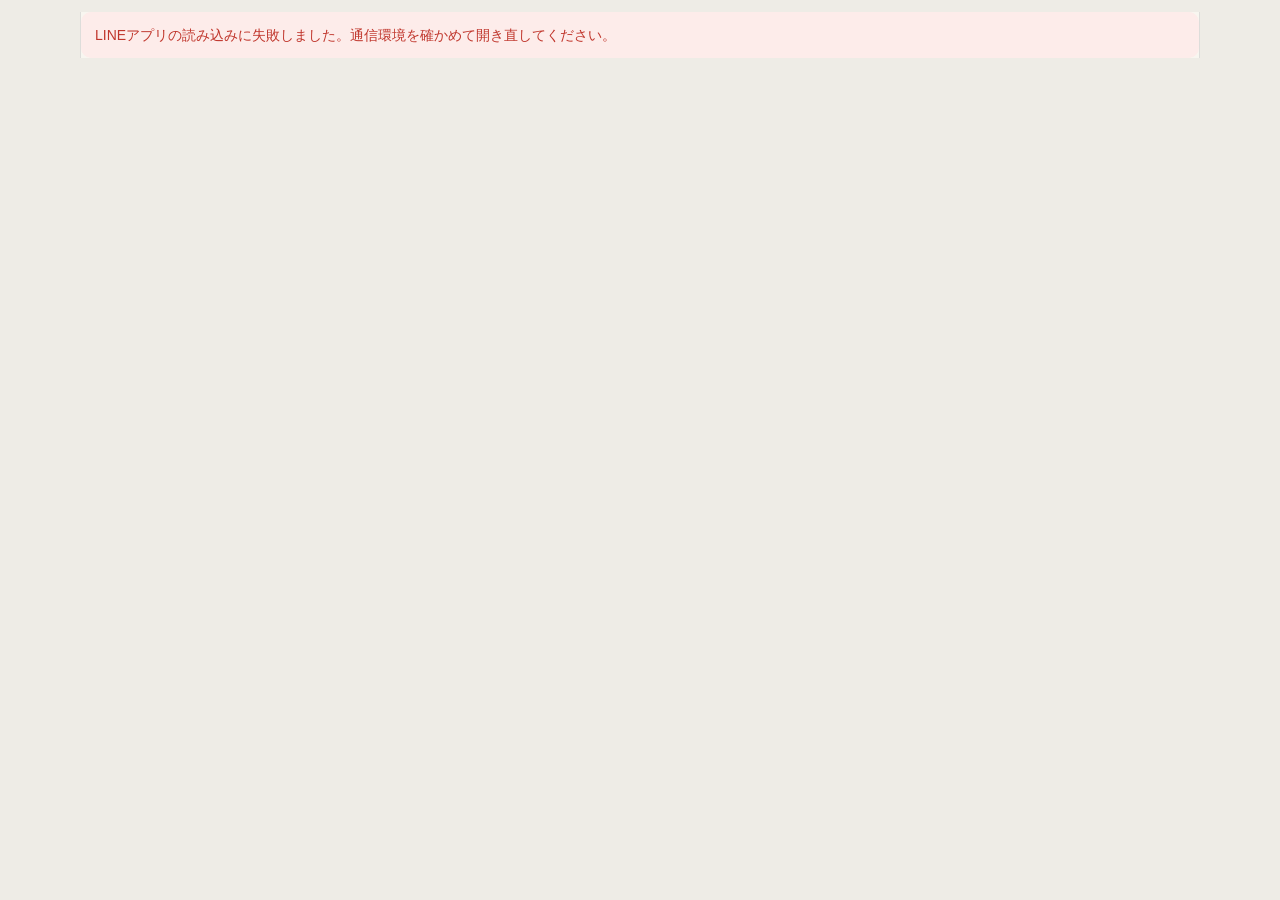
==== commit d7ea22f7: "採用LPの写真を内部メンバーの素材へ替え、表示を整える 紹介動画・面談・質問会は選定済み3写真へ統一し、活動の説明は写真に誤った場面を結び付けない構成へ整理。動画表紙も差し替え、旧ROOKIES告知の" ====
--- a/interview/index.html
+++ b/interview/index.html
@@ -7,7 +7,7 @@
 <link rel="stylesheet" href="../assets/common.css">
 <!-- ★2026-10-25 LP化（守屋さん 10/24「面談フォームだけ寂しいのでLP風に」・構成B＝動画は下、視聴ページから来た人には出さない・Adness f1faaa62）。
      見た目は視聴ページの lp.css をそのまま使う（2つのページの色・ボタン・流れ・よくある質問をそろえる）。文は視聴ページで確かめ済みのものだけ。 -->
-<link rel="stylesheet" href="../watch/lp.css?v=20261025.1">
+<link rel="stylesheet" href="../watch/lp.css?v=20261113.3">
 <style>
 body{padding:0}
 .gk-hero{padding:0 0 28px}
@@ -21,18 +21,39 @@
 .gk-book input,.gk-book select{background:#fff;border-color:var(--line);font-size:16px}
 #submit{display:block;width:100%;min-height:60px;margin-top:8px;border:0;border-radius:999px;background:var(--action);color:#fff;font-size:18px;font-weight:800;letter-spacing:.04em;box-shadow:0 4px 0 var(--action-shadow)}
 #submit:active{transform:translateY(3px);box-shadow:0 1px 0 var(--action-shadow)}
-#submit:disabled{opacity:.6}
+#submit:disabled{background:#e5e7e8;color:#6b747a;box-shadow:none;opacity:1;transform:none}
+.question-option{display:flex;align-items:center;justify-content:space-between;gap:12px;margin-top:18px;padding:14px 0 0;border-top:1px solid var(--line);min-height:66px;color:var(--ink)}
+.question-option small,.question-option b,.question-option em{display:block;font-style:normal}
+.question-option small,.question-option em{font-size:13px;color:var(--sub)}
+.question-option b{font-size:16px;margin:2px 0}
+.schedule-recovery{background:#fff;border:1px solid var(--line);border-radius:12px;color:var(--ink);padding:16px;margin-top:20px}
+.schedule-recovery p{margin:8px 0 14px;font-size:14px;line-height:1.6}
+.schedule-recovery button{min-height:48px;border:1px solid var(--ink);border-radius:999px;background:var(--ink);font-size:15px}
+.schedule-recovery a{display:block;text-align:center;font-size:14px;min-height:44px;padding:14px 0 2px;text-decoration:underline}
+.schedule-recovery b{font-size:15px}
+.question-option:focus-visible,.done-links a:focus-visible,.schedule-recovery a:focus-visible,button:focus-visible{outline:3px solid var(--ink);outline-offset:4px}
 .gk-video{padding:32px var(--pad) 36px;border-top:1px solid var(--line)}
 .gk-video p:not(.kicker){margin:0 0 14px;font-size:15px;line-height:1.8;color:var(--sub)}
 .gk-video .player{display:block}
 .gk-video .btn-secondary{margin-top:14px}
 .foot{padding-bottom:40px}
 .faq .sub-link{display:inline-block;margin-top:6px;font-weight:700;text-decoration:underline}
-.done{padding:40px var(--pad)}
+.done{padding:48px var(--pad);text-align:center}
+.done h2{font-size:25px;line-height:1.5;margin:0 0 24px}
+.done h2:focus{outline:none}
+.done #done-when{background:#fff;border:1px solid var(--line);border-radius:12px;padding:22px 12px;font-size:19px;line-height:1.7;margin:0 0 24px;color:var(--ink)}
+.done #done-when strong{font-size:22px}
+.done #done-when span{font-size:14px;color:var(--sub)}
+.done-links a{min-height:66px;display:block;padding:14px;background:#fff;border:1px solid var(--ink);border-radius:12px;font-size:16px;font-weight:700;text-decoration:none;margin:12px 0}
+.done-links a small{font-size:13px;font-weight:400;margin-top:4px}
+.done-links #cal-link{background:var(--action);color:#fff;border-color:var(--action)}
+.done-links #cal-link small{color:#fff}
+.done #done-note{font-size:14px;line-height:1.85;margin-top:24px;color:var(--sub)}
+.done #done-note b{color:var(--ink)}
 .loading{padding:40px var(--pad)}
 </style>
 </head>
-<body>
+<body class="interview-page">
 <div class="wrap" style="max-width:none">
 
   <div id="loading" class="loading">読み込んでいます…</div>
@@ -43,7 +64,7 @@
     <main>
       <!-- 1画面目：誰向けか・何をするか・時間と形式・予約ボタン（下のフォームへ） -->
       <section class="gk-hero" aria-labelledby="title">
-        <figure class="gk-photo"><img src="../watch/lp/discuss.jpg" alt="スクリーンを見ながら話し合うRVSSのメンバー"></figure>
+        <figure class="gk-photo"><img src="../assets/rvss-members-award-20261113.jpg" alt="RVSSのメンバーの集合写真" width="1567" height="1045" fetchpriority="high"></figure>
         <div class="hero-copy">
           <p class="kicker">入会を希望する方へ</p>
           <h1 id="title"><span class="ph">カジュアル面談の</span><span class="ph">予約</span></h1>
@@ -52,7 +73,8 @@
           <p class="lead" id="lead"><span class="ph">これまで取り組んできたことや、</span><span class="ph">RVSSでやってみたいことを</span><span class="ph">伺います。</span></p>
           <ul class="facts"><li>Zoom・約30分</li><li>ZoomのURLはLINEで届きます</li></ul>
           <div class="cta-group">
-            <a class="btn-primary" href="#book" data-jump="hero"><span>日時を選ぶ</span><span class="arrow" aria-hidden="true">↓</span></a>
+            <a class="btn-primary" href="#book" data-jump="hero"><span>面談の日時を選ぶ</span><span class="arrow" aria-hidden="true">↓</span></a>
+            <a class="question-option" href="#" data-kouryu="hero"><span><small>活動を聞いてから決めたい方へ</small><b>RVSS質問会の日時を見る</b><em>Zoom・20分</em></span><span aria-hidden="true">→</span></a>
           </div>
         </div>
       </section>
@@ -62,7 +84,7 @@
         <p class="kicker">予約から当日まで</p>
         <h2 id="flow-title">面談までの流れ</h2>
         <ol class="flow" aria-label="面談までの流れ">
-          <li><span class="step">1</span><div><b>日時を選んで予約</b><span class="ph">このページの下で、</span><span class="ph">お名前・メール・日時を</span><span class="ph">入れるだけです。</span></div></li>
+          <li><span class="step">1</span><div><b>日時を選んで予約</b><span class="ph">このページの下で、</span><span class="ph">お名前と日時を</span><span class="ph">入れるだけです。</span></div></li>
           <li><span class="step">2</span><div><b>LINEで確認が届く</b><span class="ph">ZoomのURLも届きます。</span><span class="ph">前日と当日にも</span><span class="ph">お知らせします。</span></div></li>
           <li><span class="step">3</span><div><b>当日、Zoomで約30分</b><span class="ph">時間になったら、</span><span class="ph">届いたリンクから</span><span class="ph">入ってください。</span></div></li>
         </ol>
@@ -72,13 +94,14 @@
       <section class="faq" aria-labelledby="faq-title">
         <p class="kicker">よくある質問</p>
         <h2 id="faq-title">予約する前に</h2>
-        <details class="gk-not-watched"><summary><span class="ph">動画を見ていなくても</span><span class="ph">予約できますか？</span></summary><p><span class="ph">はい。</span><span class="ph">このページから予約できます。</span><span class="ph">RVSSの活動を約6分にまとめた動画は、</span><span class="ph">このページのいちばん下から見られます。</span></p></details>
+        <details class="gk-not-watched"><summary><span class="ph">動画を見ていなくても</span><span class="ph">予約できますか？</span></summary><p><span class="ph">はい。</span><span class="ph">このページから予約できます。</span><span class="ph">RVSSの活動を約4分にまとめた動画は、</span><span class="ph">このページのいちばん下から見られます。</span></p></details>
         <details><summary><span class="ph">予約したあとは、</span><span class="ph">どうなりますか？</span></summary><p><span class="ph">LINEで確認のメッセージが届き、</span><span class="ph">ZoomのURLも</span><span class="ph">そこでお送りします。</span><span class="ph">前日と当日にも</span><span class="ph">LINEでお知らせします。</span></p></details>
         <details><summary>都合が悪くなったときは？</summary><p><span class="ph">届いたLINEに</span><span class="ph">返信してください。</span></p></details>
         <details><summary><span class="ph">カジュアル面談と</span><span class="ph">RVSS質問会の違いは？</span></summary><p><span class="ph">カジュアル面談は、</span><span class="ph">入会を希望する方向けの</span><span class="ph">Zoomで約30分の場です。</span><span class="ph">RVSS質問会は、</span><span class="ph">入会を迷っている方向けの</span><span class="ph">20分の場。</span><br><span class="ph">活動の内容や雰囲気を</span><span class="ph">質問できて、</span><span class="ph">申込は日時を選ぶだけです。</span><br><a class="sub-link" href="#" data-kouryu="faq">RVSS質問会の日時を選ぶ</a></p></details>
       </section>
 
-      <!-- 予約フォーム（項目は今までどおり3つ。id は変えない＝記録と送信の処理がそのまま動く） -->
+      <!-- 予約フォーム（★2026-10-25 メールを外して2つ＝氏名と日程。守屋「いらないなら消した方がいい」。
+           Zoom と前日・当日の案内は LINE で届くのでメールは使っていなかった。本人の特定は LINE userID。id は変えない） -->
       <section class="gk-book" id="book" aria-labelledby="book-title">
         <p class="kicker">予約</p>
         <h2 id="book-title">日時を選んで予約</h2>
@@ -87,24 +110,26 @@
           <input type="text" id="name" autocomplete="name" placeholder="やまだ たろう">
         </div>
         <div class="field">
-          <label for="email">連絡先メールアドレス<span class="req">必須</span></label>
-          <input type="email" id="email" autocomplete="email" inputmode="email" placeholder="example@gmail.com">
-        </div>
-        <div class="field">
           <label for="planDate">面談のご希望日程<span class="req">必須</span></label>
           <select id="planDate"><option value="">読み込んでいます…</option></select>
           <p class="note">面談は約30分です。オンライン（Zoom）で行います。</p>
         </div>
-        <button id="submit" type="button">この日程で予約する</button>
-        <div id="status" class="status" hidden></div>
+        <button id="submit" type="button" disabled>この日程で予約する</button>
+        <div id="schedule-recovery" class="schedule-recovery" role="status" hidden>
+          <b id="schedule-recovery-title">日程を読み込めませんでした</b>
+          <p id="schedule-recovery-note">お名前はそのまま、もう一度お試しください。</p>
+          <button id="schedule-retry" type="button">日程を再読み込み</button>
+          <a href="https://line.me/R/ti/p/@392huviq">公式LINEで相談する →</a>
+        </div>
+        <div id="status" class="status" role="status" aria-live="polite" hidden></div>
       </section>
 
       <!-- 動画はいちばん下。視聴ページのボタンから来た人（via=od）には出さない（もう見ている） -->
       <section class="gk-video gk-not-watched" aria-labelledby="video-title">
         <p class="kicker">予約の前に見たい方へ</p>
-        <h2 id="video-title">RVSSの紹介動画（約6分）</h2>
+        <h2 id="video-title">RVSSの紹介動画（約4分）</h2>
         <p><span class="ph">どんな団体で、</span><span class="ph">どんな活動をしているかを</span><span class="ph">まとめた動画です。</span></p>
-        <a class="player facade" href="#" data-watch="poster" aria-label="紹介動画を見る"><img class="poster" src="../watch/lp/video-poster.jpg" alt="紹介動画の一場面。活動写真が並んでいる" loading="lazy"><span class="play-btn" aria-hidden="true"><span class="tri"></span></span><span class="play-label">約6分</span></a>
+        <a class="player facade" href="#" data-watch="poster" aria-label="紹介動画を見る"><img class="poster" src="../assets/rvss-members-group-20261113.jpg" alt="RVSSのメンバーの集合写真" width="1477" height="1108" loading="lazy"><span class="play-btn" aria-hidden="true"><span class="tri"></span></span><span class="play-label">約4分</span></a>
         <a class="btn-secondary" href="#" data-watch="button"><span>動画を見る</span><span class="arrow" aria-hidden="true">→</span></a>
       </section>
 
@@ -113,16 +138,16 @@
   </div>
 
   <div id="done" class="done" hidden>
-    <h2>カジュアル面談の<br>ご予約を受け付けました</h2>
+    <h2 tabindex="-1" id="done-title">ご予約が完了しました</h2>
     <p id="done-when"></p>
     <!-- ★2026-09-25 守屋＝申込が終わったら「カレンダー追加」と「Zoom」の2つのリンクを出す（合説の申込後と同じ形）。
          ★2026-10-24 セキュリティ点検①｜GAS は Zoom を返さなくなった（日程の窓口は誰でも呼べるため）。
          Zoom は予約直後の確認LINEで本人にだけ届く。Zoom のボタンは出ず、下の一文で LINE の案内に寄せる。 -->
     <div class="done-links">
-      <a id="cal-link" href="#" hidden>📅 Googleカレンダーに追加する<small>日時が予定に入ります</small></a>
-      <a id="zoom-link" href="#" hidden>💻 当日のZoomを開く<small>時間になったらここから入ってください</small></a>
+      <a id="cal-link" href="#" hidden>Googleカレンダーに追加する<small>日時を予定に残せます</small></a>
+      <a class="line-guide" href="https://line.me/R/ti/p/@392huviq">公式LINEで案内を見る<small>参加用のZoomはこちらに届きます</small></a>
     </div>
-    <p id="done-note">ZoomのURLは、このあとLINEでお送りします。<br>このページは閉じていただいて大丈夫です。</p>
+    <p id="done-note"><b id="notification-note">確認LINEの送信状況は、公式LINEでご確認ください。</b><br>日程を変えたいときは、<br>公式LINEに返信してください。</p>
   </div>
 
 </div>
@@ -135,21 +160,21 @@
 <script src="https://rvss-dx-ten.vercel.app/integrations/rvss-action-visits.js"
         integrity="sha384-bF87t8MAX1DVifpxK9/TfKPG757JY76E6FULbuWdrgOYCKdz3I5kXpXhimiy4AQ9"
         crossorigin="anonymous"></script>
-<script src="../config.js?v=20261018.1"></script>
-<script src="../assets/liff-common.js?v=20261024.1"></script>
+<script src="../config.js?v=20261113.1"></script>
+<script src="../assets/liff-common.js?v=20261112.1"></script>
 <script src="../assets/journey-analytics.js?v=20261013.4"></script>
 <script>
 (function () {
   'use strict';
-  var profile = null, src = 'unknown', sending = false;
+  var profile = null, src = 'unknown', sending = false, scheduleLoading = false;
+  var bookingRequestId = '', bookingFingerprint = '';
   var journey = window.RVSSJourney ? window.RVSSJourney.create('interview') : { record: function () {}, identify: function () {}, state: function () {}, flush: function () {}, context: function () { return {}; }, id: function () { return ''; }, source: RVSS.readSrc };
   function inputState() {
     var name = document.getElementById('name').value.trim();
-    var email = document.getElementById('email').value.trim();
-    return { nameFilled: !!name, emailState: !email ? 'empty' : /^[^\s@]+@[^\s@]+\.[^\s@]+$/.test(email) ? 'valid' : 'invalid',
+    return { nameFilled: !!name,
       dateFilled: !!document.getElementById('planDate').value, slot: document.getElementById('planDate').value };
   }
-  ['name', 'email', 'planDate'].forEach(function (field) {
+  ['name', 'planDate'].forEach(function (field) {
     var el = document.getElementById(field);
     el.addEventListener('focus', function () { journey.record('field_focus', Object.assign({ stage: 'input', field: field }, inputState())); });
     ['change', 'blur'].forEach(function (event) { el.addEventListener(event, function () {
@@ -165,6 +190,13 @@
     document.title = 'RVSS REAL ROOKIES 参加者の方へ｜面談のご予約';
     document.querySelector('#form-area h1').textContent = 'REAL ROOKIES 参加者の方へ｜面談のご予約';
     document.querySelector('#form-area .lead').innerHTML = '本日の1on1の続きを、担当者との面談でお話しします。<br>この場で日程をお選びください。';
+  }
+  /* ---------- SOKOAGE SUMMIT（11/1・大阪）の QR から開いたときだけ、上の小見出しを変える（2026-10-27 平井くん依頼・Adness a8ab6ee3） ----------
+     QR＝https://liff.line.me/2011618269-t2d8nrIF?src=kikaku_sokoage1101 。題名・本文・枠・予約の処理は通常と同じ。
+     kikaku_ で始めるので、候補者マスター45列（入口の種類）は「企画部署」になる。 */
+  if (/^kikaku_sokoage/i.test(entrySrc)) {
+    document.title = 'RVSS カジュアル面談の予約｜SOKOAGE SUMMIT 参加者の方へ';
+    document.querySelector('#form-area .hero-copy .kicker').textContent = 'SOKOAGE SUMMIT 参加者の方へ';
   }
 
   /* ---------- 2026-10-25 LP化：視聴ページのボタンから来た人（via=od）には動画の入口と「動画を見ていなくても」を出さない ----------
@@ -195,6 +227,38 @@
   document.querySelectorAll('[data-watch]').forEach(function (a) { a.addEventListener('click', function (e) { goLiff('watch', e); }); });
   document.querySelectorAll('[data-kouryu]').forEach(function (a) { a.addEventListener('click', function (e) { goLiff('kouryu', e); }); });
 
+  // 入力した氏名は残したまま、日程だけを取り直す。多重クリックで取得を重ねない。
+  function loadSchedule() {
+    if (scheduleLoading || sending) return;
+    scheduleLoading = true;
+    var sel = document.getElementById('planDate'), selected = sel.value;
+    var btn = document.getElementById('submit'), retry = document.getElementById('schedule-retry');
+    sel.disabled = true; btn.disabled = true; retry.disabled = true;
+    sel.innerHTML = '<option value="">読み込んでいます…</option>';
+    RVSS.hide('schedule-recovery'); RVSS.setStatus('', '');
+    journey.record('schedule_start', { stage: 'schedule' });
+    return RVSS.fillDates(sel, '面接').then(function (n) {
+      var sch = RVSS.lastSchedule || {};
+      journey.record(n ? 'schedule_ready' : 'schedule_empty', { stage: 'schedule', count: n,
+        slotOptions: (sch.items || []).map(function (x) { return x.value; }), scheduleVersion: sch.updatedAt || '' });
+      if (!n) {
+        sel.innerHTML = '<option value="">予約できる枠がありません</option>';
+        document.getElementById('schedule-recovery-title').textContent = 'いま予約できる枠がありません';
+        document.getElementById('schedule-recovery-note').textContent = 'ご希望の日程を公式LINEでご相談ください。';
+        RVSS.show('schedule-recovery'); return;
+      }
+      if (Array.prototype.some.call(sel.options, function (o) { return o.value === selected; })) sel.value = selected;
+      sel.disabled = false; btn.disabled = false;
+    }).catch(function () {
+      sel.innerHTML = '<option value="">日程を読み込めませんでした</option>';
+      document.getElementById('schedule-recovery-title').textContent = '日程を読み込めませんでした';
+      document.getElementById('schedule-recovery-note').textContent = 'お名前はそのまま、もう一度お試しください。';
+      journey.record('schedule_error', { stage: 'schedule', result: 'load_failed' });
+      RVSS.show('schedule-recovery');
+    }).finally(function () { scheduleLoading = false; retry.disabled = false; });
+  }
+  document.getElementById('schedule-retry').addEventListener('click', loadSchedule);
+
   /* ---------- 情シスの訪問計測（2026-09-29） ----------
      認証（liff.init）より前に作る＝ログイン画面へ飛ぶ前の ?src= を保持するため。 */
   var rvssVisitTracker = null;
@@ -212,6 +276,7 @@
     var sel = document.getElementById('planDate');
     sel.innerHTML = '<option value="">日程を選んでください</option><option>10/26(月) 22:00〜22:30</option><option>10/29(木) 22:00〜22:30</option>';
     RVSS.lastSchedule = { items: [] };
+    document.getElementById('submit').disabled = false;
   } else RVSS.boot({
     liffKey: 'interview',
     analytics: journey,
@@ -239,30 +304,26 @@
           lineDisplayName: p.displayName || '', email: '' }).catch(function () {});
       }
       // 日程は「予定」タブの種別＝面接 を読む（2026-09-25 Daichi：画面上の呼び方は「カジュアル面談」、枠は面接のまま）
-      journey.record('schedule_start', { stage: 'schedule' });
-      RVSS.fillDates(document.getElementById('planDate'), '面接')
-        .then(function (n) {
-          journey.record(n ? 'schedule_ready' : 'schedule_empty', { stage: 'schedule', count: n,
-            slotOptions: (RVSS.lastSchedule.items || []).map(function (x) { return x.value; }), scheduleVersion: RVSS.lastSchedule.updatedAt || '' });
-          if (!n) {
-            RVSS.setStatus('いま予約できる枠がありません。お手数ですがLINEでご連絡ください。', 'err');
-            document.getElementById('submit').disabled = true;
-          }
-        })
-        .catch(function () {
-          journey.record('schedule_error', { stage: 'schedule', result: 'load_failed' });
-          RVSS.setStatus('日程の読み込みに失敗しました。開き直すか、LINEでご連絡ください。', 'err');
-          document.getElementById('submit').disabled = true;
-        });
+      loadSchedule();
     }
   });
 
   /* 完了画面の2つのリンク。選んだ枠（"9/28(月) 22:00〜23:00"＋date=2026-09-28）から日本時間で予定を組む。 */
-  function showDoneLinks(planDate) {
+  function showDoneLinks(planDate, result) {
     var sch = RVSS.lastSchedule || {};
     var item = (sch.items || []).filter(function (x) { return x.value === planDate; })[0];
-    var zoom = /^https:\/\/[a-z0-9.-]*zoom\.us\//i.test(sch.zoom || '') ? sch.zoom : '';
-    document.getElementById('done-when').textContent = planDate + '（オンライン・Zoom）';
+    var when = document.getElementById('done-when');
+    when.textContent = '';
+    var label = planDate.match(/^(.*?)[\s　]+(\d{1,2}[:：]\d{2}\s*[〜~～-]\s*\d{1,2}[:：]\d{2})/);
+    var dateText = document.createElement('strong'); dateText.textContent = label ? label[1] : planDate;
+    when.appendChild(dateText); when.appendChild(document.createElement('br'));
+    if (label) { when.appendChild(document.createTextNode(label[2])); when.appendChild(document.createElement('br')); }
+    var venue = document.createElement('span'); venue.textContent = 'オンライン・Zoom'; when.appendChild(venue);
+    var notification = (result || {}).notificationStatus;
+    document.getElementById('notification-note').textContent = notification === 'sent' ? '確認LINEをお送りしました。' :
+      notification === 'pending' ? '確認LINEをお送りしています。' :
+      notification === 'failed' ? '予約は完了しています。案内が届かない場合は公式LINEでお知らせください。' :
+      '確認LINEの送信状況は、公式LINEでご確認ください。';
     var m = item && item.date && /(\d{1,2}):(\d{2})\s*[〜~～-]\s*(\d{1,2}):(\d{2})/.exec(item.label || item.value);
     if (m) {
       var ymd = item.date.replace(/-/g, '');
@@ -271,13 +332,8 @@
         + '&text=' + encodeURIComponent('RVSS カジュアル面談')
         + '&dates=' + ymd + 'T' + hm(m[1], m[2]) + '/' + ymd + 'T' + hm(m[3], m[4])
         + '&ctz=Asia%2FTokyo'
-        + '&details=' + encodeURIComponent('RVSSのメンバーとオンラインで話すカジュアル面談です。' + (zoom ? '\nZoom: ' + zoom : ''))
-        + (zoom ? '&location=' + encodeURIComponent(zoom) : '');
+        + '&details=' + encodeURIComponent('RVSSのメンバーとオンラインで話すカジュアル面談です。参加用のZoomはRVSS公式LINEでご確認ください。');
       linkOut('cal-link', cal);
-    }
-    if (zoom) {
-      linkOut('zoom-link', zoom);
-      document.getElementById('done-note').innerHTML = '当日は上のZoomから入ってください。<br>このページは閉じていただいて大丈夫です。';
     }
   }
   // LINE の中のブラウザではなく、端末の既定ブラウザ（Zoom はアプリ）で開く
@@ -290,29 +346,31 @@
   }
 
   document.getElementById('submit').addEventListener('click', function () {
-    if (sending) return;
+    if (sending || scheduleLoading) return;
     var name = document.getElementById('name').value.trim();
-    var email = document.getElementById('email').value.trim();
     var planDate = document.getElementById('planDate').value;
     var state = inputState();
     journey.state(state); journey.record('submit_click', Object.assign({ stage: 'submit' }, state));
 
     if (!name) { journey.record('validation_error', Object.assign({ stage: 'input', field: 'name', result: 'required' }, state)); return RVSS.setStatus('氏名（ふりがな）を入力してください。', 'err'); }
-    if (!/^[^\s@]+@[^\s@]+\.[^\s@]+$/.test(email)) { journey.record('validation_error', Object.assign({ stage: 'input', field: 'email', result: !email ? 'required' : 'format' }, state)); return RVSS.setStatus('メールアドレスの形式をご確認ください。', 'err'); }
     if (!planDate) { journey.record('validation_error', Object.assign({ stage: 'input', field: 'planDate', result: 'required' }, state)); return RVSS.setStatus('ご希望の日程を選んでください。', 'err'); }
 
-    if (PREVIEW) { RVSS.hide('form-area'); document.getElementById('done-when').textContent = planDate + '（オンライン・Zoom）'; RVSS.show('done'); return; }
+    if (PREVIEW) { RVSS.hide('form-area'); showDoneLinks(planDate, { notificationStatus: 'pending' }); RVSS.show('done'); return; }
     sending = true;
     var btn = document.getElementById('submit');
     btn.disabled = true; btn.textContent = '送信しています…';
     RVSS.setStatus('送信しています…', '');
     var attemptId = journey.id();
+    var fingerprint = name + '\n' + planDate;
+    if (!bookingRequestId || bookingFingerprint !== fingerprint) {
+      bookingRequestId = RVSS.newBookingRequestId(); bookingFingerprint = fingerprint;
+    }
     journey.record('submit_attempt', Object.assign({ stage: 'submit', attemptId: attemptId }, state));
 
-    RVSS.postToGas({
+    RVSS.postBooking({
       kind: 'interview',
+      requestId: bookingRequestId,
       name: name,
-      email: email,
       interviewDate: planDate,
       planDate: planDate,
       src: src,
@@ -320,17 +378,35 @@
       lineDisplayName: (profile && profile.displayName) || '',
       journeyContext: JSON.stringify(journey.context()),
       journeyAttemptId: attemptId
-    }).then(function () {
-      journey.record('transport_response', { stage: 'response', result: 'unconfirmed', attemptId: attemptId });
+    }).then(function (result) {
+      journey.record('transport_response', { stage: 'response', result: 'saved', attemptId: attemptId });
       RVSS.hide('form-area');
-      showDoneLinks(planDate);
+      showDoneLinks(planDate, result);
       RVSS.show('done');
-      journey.record('confirmation_visible', { stage: 'response', result: 'unconfirmed', attemptId: attemptId });
-    }).catch(function () {
+      document.getElementById('done-title').focus();
+      window.scrollTo(0, 0);
+      journey.record('confirmation_visible', { stage: 'response', result: 'saved', attemptId: attemptId });
+    }).catch(function (error) {
       journey.record('transport_error', { stage: 'submit', result: 'no_response', attemptId: attemptId });
       sending = false;
       btn.disabled = false; btn.textContent = 'もう一度送る';
-      RVSS.setStatus('送信を確認できませんでした。もう一度お試しください。それでも進まない場合はLINEでお知らせください。', 'err');
+      var messages = { login_required: 'LINEからこのページを開き直してください。予約の完了はまだ確認できていません。',
+        not_configured: 'このページから予約を受け付けられません。公式LINEでご希望の日程をお知らせください。',
+        busy: 'ただいま混み合っています。入力は残っていますので、少し待って再送してください。',
+        invalid_slot: 'この日程では予約できません。日程を読み込み直してお選びください。',
+        closed: 'この日程の受付は終了しました。別の日程をお選びください。',
+        booking_changed: '前回の予約内容が変更されています。最新の日程から選び直してください。',
+        request_conflict: '予約内容を確認するため、最新の日程から選び直してください。' };
+      if (error.message === 'invalid_slot' || error.message === 'closed' || error.message === 'booking_changed' || error.message === 'request_conflict') {
+        bookingRequestId = ''; bookingFingerprint = '';
+        document.getElementById('planDate').value = '';
+        document.getElementById('planDate').disabled = true;
+        btn.disabled = true;
+        document.getElementById('schedule-recovery-title').textContent = '別の日程をお選びください';
+        document.getElementById('schedule-recovery-note').textContent = 'お名前はそのまま、最新の日程を読み込み直せます。';
+        RVSS.show('schedule-recovery');
+      }
+      RVSS.setStatus(messages[error.message] || '予約の保存を確認できませんでした。入力は残っています。同じ内容でもう一度送るか、公式LINEでお知らせください。', 'err');
     });
   });
 })();
--- a/watch/lp.css
+++ b/watch/lp.css
@@ -381,3 +381,151 @@
 }
 /* 予約済みの経路（?src=rr1017… / direct_interview_od）：面談の申込をまとめて隠す */
 .booked .interview-only{display:none!important}
+
+/* 2026-11-12：活動の説明と、動画が読み込めないときの復帰口 */
+.hero .mosaic{height:115px}
+.intro-value{font-size:14px;line-height:1.65;margin:12px 0 8px;color:var(--sub)}
+.hero .video-title{margin-top:8px}
+.chapters button{min-height:44px;font-size:14px;align-items:center;padding:6px 12px}
+.hero #cta{margin-top:10px}
+.hero .cta-note{font-size:12px;margin-top:6px}
+.hero .bubble,.hero .btn-secondary{margin-top:10px}
+.video-error{position:absolute;inset:0;z-index:3;display:flex;flex-direction:column;justify-content:center;align-items:center;background:#fff;border:1px solid var(--line);border-radius:10px;color:var(--ink);padding:16px;text-align:center}
+.video-error[hidden]{display:none}
+.video-error b{font-size:16px}
+.video-error p{margin:8px 0 12px;font-size:14px;line-height:1.6;color:var(--sub)}
+.video-error button{border:0;border-radius:999px;min-height:44px;padding:10px 22px;font-family:inherit;font-size:14px;font-weight:700;line-height:1.5;background:var(--ink);color:#fff;cursor:pointer}
+.video-error button:hover{background:var(--sub)}
+.video-error button:active{transform:translateY(1px)}
+.video-error button:focus-visible,.chapters button:focus-visible{outline:3px solid var(--gold);outline-offset:3px}
+
+/* 2026-11-13：内部メンバーの写真に限定し、写真・文章・申込の順序を落ち着いて読める形へ。 */
+:root{--action:#246fa7;--action-press:#1d5a88;--action-shadow:transparent;--gold:#246fa7;--gold-light:#e4edf3;--band:#f0eee7;--surface:#fff;--radius:12px}
+html{background:#eeece6;color-scheme:light}
+body{max-width:1120px;margin:0 auto;letter-spacing:0;line-height:1.7}
+.top{background:#0a1227}
+.foot{background:#0a1227}
+h1,h2,h3{letter-spacing:-.02em}
+.hero .mosaic{display:block;height:125px;background:var(--paper)}
+.mosaic .m{height:100%;animation:none;clip-path:none}
+.mosaic .m img{object-position:50% 67%;animation:none;transform:none}
+.hero-copy{margin:0;padding:12px var(--pad) 0;animation:none}
+.hero-copy::before{display:none}
+.hero h1{font-size:28px;line-height:1.35;letter-spacing:-.025em}
+.mark{background:none}
+.intro-value{margin:8px 0;font-size:14px;line-height:1.65}
+.hero .video-title{margin:4px 0 8px;font-size:17px}
+.video-title::before{display:none}
+.player{border-radius:var(--radius)}
+.player .poster{object-position:50% 65%;filter:brightness(.92)}
+.play-btn{width:64px;height:64px;margin:-32px 0 0 -32px;background:#fff;color:var(--ink);box-shadow:0 2px 12px #0003}
+.play-btn .tri{border-left-color:var(--ink);border-left-width:19px;border-top-width:12px;border-bottom-width:12px;margin-left:5px}
+.player.facade .play-btn::after{display:none;animation:none}
+.player .play-label,.player .deadline{bottom:8px;font-size:11px;padding:3px 8px}
+.player .deadline b{font-size:11px}
+.chapters button{border-radius:8px;background:transparent;font-size:13px;min-height:44px}
+.btn-primary{min-height:56px;padding:12px 40px;font-size:16px;font-weight:700;letter-spacing:0;border-radius:var(--radius);box-shadow:none}
+.btn-primary:hover{background:var(--action-press)}
+.btn-primary:active,.btn-primary.tapped{transform:translateY(1px);box-shadow:none}
+#cta.on .btn-primary{animation:none}
+.btn-primary .arrow{right:18px;font-size:18px}
+.bubble{margin:0 0 6px;padding:0;border:0;border-radius:0;background:transparent;color:var(--sub);font-size:12px;font-weight:500;text-align:left}
+.bubble::after{display:none}
+.hero .bubble{margin-top:4px}
+.btn-secondary{min-height:52px;padding:10px 40px;border:1px solid var(--line);border-radius:var(--radius);background:transparent;font-size:14px;line-height:1.45}
+.btn-secondary:hover{background:var(--surface)}
+.btn-secondary.on-dark{border-color:#ffffff80}
+.btn-secondary.on-dark:hover{background:#ffffff12}
+.hero .btn-secondary{margin-top:8px}
+.cta-note{color:var(--sub)}
+.kicker{letter-spacing:.02em;font-size:13px}
+.about{padding:40px 0;border-top:1px solid var(--line)}
+.about-text{padding-top:0;max-width:760px}
+.about h2,.scenes h2,.people h2,.qa-band h2,.interview h2,.faq h2,.closing h2{font-size:24px;line-height:1.5;letter-spacing:-.02em}
+.hook,.scenes,.people,.qa-band,.interview,.faq{padding-top:40px;padding-bottom:40px}
+.checks li{background:transparent;border-width:0 0 1px;border-radius:0;padding-top:16px;padding-bottom:16px;font-size:15px}
+.checks li+li{margin-top:0}
+.checks li::before,.people .checks li::before{background:var(--ink);width:16px;height:16px;margin-top:-8px}
+.checks li::after{left:19px;width:5px;height:8px;margin-top:-5px}
+.value-index{gap:8px}
+.value-index a{padding:10px 2px;border:0;border-bottom:1px solid var(--line);border-radius:0;background:transparent;font-size:12px}
+.value-index a:focus-visible{outline:2px solid var(--action);outline-offset:2px}
+.scene-track{gap:12px;padding-top:4px;padding-bottom:4px;align-items:stretch}
+.scene-track::after{flex-basis:calc(14% - 12px)}
+.scene{flex-basis:86%;padding:24px;background:var(--surface);border:1px solid var(--line);border-radius:var(--radius);opacity:1!important;transform:none!important;transition:none!important}
+.scene-num{display:block;position:static;color:var(--action);font-size:14px;font-weight:700;line-height:1.5;letter-spacing:.06em;-webkit-text-stroke:0;paint-order:normal}
+.scene-text{padding:12px 0 0}
+.scene h3{font-size:20px;line-height:1.5}
+.scene-text p:not(.scene-no){font-size:15px;line-height:1.8;color:var(--sub)}
+.uni{padding:12px 0 0;background:transparent;border-top:1px solid var(--line);border-radius:0;font-size:13px!important}
+.scene-nav{margin-top:16px}
+.arrows button{width:44px;height:44px}
+.badge{border-width:1px;font-size:13px;font-weight:700;vertical-align:3px}
+.qa-band{background:var(--ink)}
+.qa-band .kicker{color:#b3d6ef}
+.flow li{padding:16px;border-radius:var(--radius)}
+.flow .step{flex-basis:28px;height:28px;font-size:14px}
+.flow li+li::before{left:29px;background:var(--line);width:1px}
+.faq details{background:transparent;border-width:0 0 1px;border-radius:0}
+.faq details+details{margin-top:0}
+.faq summary{padding:18px 32px 18px 0}
+.faq summary::after{right:4px}
+.faq details p{padding:0 24px 20px 0}
+.closing figure{aspect-ratio:auto}
+.closing figure img{height:auto;object-fit:contain}
+.closing-text{padding:32px var(--pad) 40px}
+.dock{background:#fff;backdrop-filter:none;box-shadow:none;gap:12px}
+.dock a{font-size:14px;border-radius:10px;font-weight:700;min-height:48px}
+.dock .dock-main{box-shadow:none}
+.dock .dock-sub{border-width:1px;border-color:var(--line)}
+.foot p{color:#d7e0e6}
+
+/* 面談ページも同じ写真・文字組み・ボタンの作法に揃える。入力と送信処理には触れない。 */
+.interview-page .gk-photo{aspect-ratio:auto}
+.interview-page .gk-photo img{display:block;height:auto;object-fit:contain}
+.interview-page .hero-copy{padding-top:24px}
+.interview-page .gk-hero h1{font-size:30px;line-height:1.4;letter-spacing:-.025em}
+.interview-page .gk-book{padding-top:40px;padding-bottom:40px;background:#fff}
+.interview-page .gk-book input,.interview-page .gk-book select{border-radius:10px;border-color:#bdc6cd;min-height:52px}
+.interview-page .gk-book input:focus,.interview-page .gk-book select:focus{border-color:var(--action);box-shadow:0 0 0 3px #246fa71f}
+.interview-page #submit{min-height:56px;border-radius:12px;box-shadow:none;font-size:17px;letter-spacing:0}
+.interview-page #submit:active{transform:translateY(1px);box-shadow:none}
+.interview-page .done{max-width:600px;margin:0 auto}
+.interview-page .question-option{margin-top:20px;padding-top:16px}
+.interview-page .gk-video{padding-top:40px;padding-bottom:40px}
+
+@media(min-width:760px){
+  :root{--pad:48px}
+  body{border-inline:1px solid var(--line)}
+  .top{height:72px}.top .logo-img{height:42px}
+  .hero{display:grid;grid-template-columns:minmax(0,.95fr) minmax(0,1.05fr);column-gap:40px;padding:40px var(--pad);align-items:start}
+  .hero .mosaic{height:auto;aspect-ratio:3/2;border-radius:var(--radius);overflow:hidden}
+  .mosaic .m img{object-position:center}
+  .hero .hero-copy{padding:24px 0 0}
+  .hero h1{font-size:36px;line-height:1.4}
+  .hero .hero-body{padding:0;min-width:0}
+  .intro-value{margin-top:0;font-size:15px}
+  .hero .video-title{margin-top:20px;font-size:18px}
+  .hero .btn-secondary{margin-top:12px}
+  .hero .cta-note{font-size:13px}
+  .about,.hook,.people,.interview,.faq,.qa-band,.scenes{padding-top:56px;padding-bottom:56px}
+  .about h2,.scenes h2,.people h2,.qa-band h2,.interview h2,.faq h2,.closing h2{font-size:30px}
+  .checks,.flow,.faq details,.people h2,.interview>p,.qa-band>p,.qa-band>.facts{max-width:760px}
+  .about-text{max-width:860px}
+  .scene{flex-basis:46%;padding:28px}
+  .scene-track::after{flex-basis:calc(54% - 12px)}
+  .scene h3{font-size:23px}
+  .value-index{max-width:600px}
+  .value-index a{font-size:14px}
+  .interview .cta-group,.qa-band .btn-secondary{max-width:600px}
+  .closing{display:grid;grid-template-columns:1fr 1fr;align-items:center}
+  .closing-text{padding:40px}
+  .dock{padding-left:max(24px,calc((100vw - 900px)/2));padding-right:max(24px,calc((100vw - 900px)/2))}
+  .interview-page .gk-hero{display:grid;grid-template-columns:minmax(0,1fr) minmax(0,1fr);column-gap:40px;padding:40px var(--pad)}
+  .interview-page .gk-photo{grid-column:1;grid-row:1/span 2;align-self:start;border-radius:var(--radius);overflow:hidden}
+  .interview-page .hero-copy{grid-column:2;grid-row:1;padding:0}
+  .interview-page .hero-body{grid-column:2;grid-row:2;padding:0}
+  .interview-page .gk-hero h1{font-size:34px}
+  .interview-page .gk-book .field,.interview-page .gk-book #submit,.interview-page .schedule-recovery,.interview-page .gk-book #status{max-width:640px}
+  .interview-page .gk-video .player,.interview-page .gk-video .btn-secondary{max-width:640px}
+}
